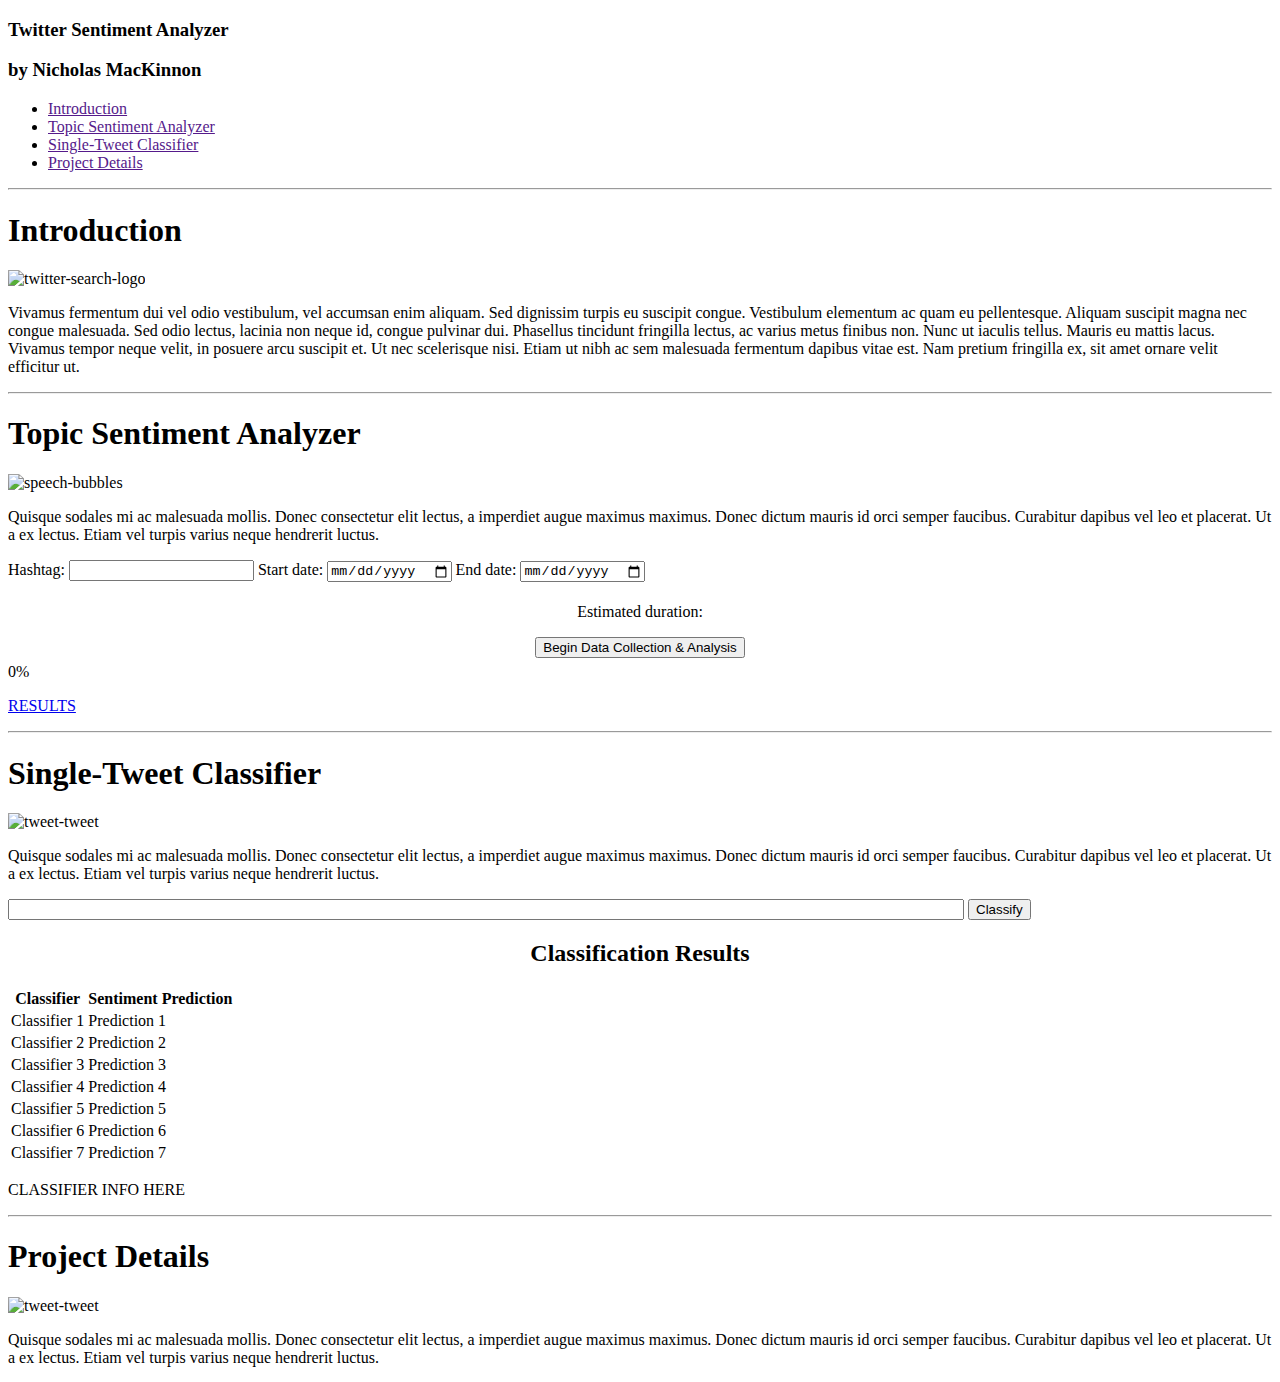
==== templates/index.html @ 9e8d8aa3 "Implementing Pyplot, discarding Tableau" ====
<!DOCTYPE html>
<html lang="en" dir="ltr">
  <head>
    <meta charset="utf-8">
    <title>Twitter Sentiment Analyzer</title>
    <link rel="stylesheet" href="static/styles.css">
    <link href="https://fonts.googleapis.com/css2?family=Merriweather&family=Montserrat&family=Sacramento&display=swap" rel="stylesheet">
    <!-- JQuery -->
    <script src="https://ajax.googleapis.com/ajax/libs/jquery/3.6.0/jquery.min.js"></script>
    <!-- JQuery UI -->
    <!-- <script src="https://code.jquery.com/ui/1.13.1/jquery-ui.js"
    integrity="sha256-6XMVI0zB8cRzfZjqKcD01PBsAy3FlDASrlC8SxCpInY=" crossorigin="anonymous"></script> -->
  </head>
  <body>

    <!-- Top Container -->

    <div class="top-container">
      <h3 class="main-header">Twitter Sentiment Analyzer</h3>
      <h3 class="main-header">by Nicholas MacKinnon</h3>
        <ul class="main-list">
          <li class="main-list-item"><a href="">Introduction</a></li>
          <li class="main-list-item"><a href="">Topic Sentiment Analyzer</a></li>
          <li class="main-list-item"><a href="">Single-Tweet Classifier</a></li>
          <li class="main-list-item"><a href="">Project Details</a></li>
        </ul>
    </div>

    <hr />

    <!-- Introduction -->

    <div class="introduction">
      <h1 class="section-headers">Introduction</h1>
      <img id="intro-image" src="static/twitter_search_logo.jpg" alt="twitter-search-logo">
      <p class="centered-paragraph">
        Vivamus fermentum dui vel odio vestibulum, vel accumsan enim aliquam. Sed dignissim turpis eu suscipit congue. Vestibulum elementum ac quam eu pellentesque. Aliquam suscipit magna nec congue malesuada. Sed odio lectus, lacinia non neque id, congue pulvinar dui. Phasellus tincidunt fringilla lectus, ac varius metus finibus non. Nunc ut iaculis tellus. Mauris eu mattis lacus. Vivamus tempor neque velit, in posuere arcu suscipit et. Ut nec scelerisque nisi. Etiam ut nibh ac sem malesuada fermentum dapibus vitae est. Nam pretium fringilla ex, sit amet ornare velit efficitur ut.
      </p>
    </div>

    <hr />

    <!-- Topic Sentiment Analyzer -->
    <div class="topic-analyzer">
      <h1 class="section-headers">Topic Sentiment Analyzer</h1>
      <img id="analyzer-image" src="static/speech_bubbles.png" alt="speech-bubbles" />
      <p class="centered-paragraph">
        Quisque sodales mi ac malesuada mollis. Donec consectetur elit lectus, a imperdiet augue maximus maximus. Donec dictum mauris id orci semper faucibus. Curabitur dapibus vel leo et placerat. Ut a ex lectus. Etiam vel turpis varius neque hendrerit luctus.
      </p>
      <form class="form-inline" method="post">
        <label for="hashtag">Hashtag:</label>
        <input type="text" id="hashtag" name="hashtag">
        <label for="start-date">Start date:</label>
        <input type="date" id="start-date" onchange="estimateDuration()" name="start-date">
        <label for="end-date">End date:</label>
        <input type="date" id="end-date" onchange="estimateDuration()" name="end-date">
      </form>
      <form onsubmit="return false">
        <div style="text-align:center; padding:5px;">
          <p class="centered-paragraph" id="duration-text">Estimated duration:</p>
          <button class="centered-inline-button" onclick="return beginDataCollection()">Begin Data Collection & Analysis</button>
        </div>
        <div id="analyzer-progress" onclick="advanceProgressBar()">
          <div id="progress-bar-analyzer">0%</div>
        </div>
      </form>
      <p>
        <a href="/data-analysis/results" target="_blank" rel="noopener noreferrer">RESULTS</a>
      </p>
    </div>

    <!-- Single-Tweet Classifier -->

    <hr />

    <div class="topic-analyzer">
      <h1 class="section-headers">Single-Tweet Classifier</h1>
      <img id="single-tweet-image" src="static/tweet_tweet.jpg" alt="tweet-tweet" />
      <p class="centered-paragraph">
        Quisque sodales mi ac malesuada mollis. Donec consectetur elit lectus, a imperdiet augue maximus maximus. Donec dictum mauris id orci semper faucibus. Curabitur dapibus vel leo et placerat. Ut a ex lectus. Etiam vel turpis varius neque hendrerit luctus.
      </p>
      <form class="form-inline" action="/url" method="GET">
        <input type="text" id="tweet-text" style="width:75%;margin-right:auto;">
        <button class="centered-inline-button">Classify</button>
      </form>

      <!-- Classification Results Table -->
      <h2 style="text-align: center;">Classification Results</h2>
      <div class="classification-results-div">
        <table class="results-table">
          <tr>
            <th class="results-header">Classifier</th>
            <th class="results-header">Sentiment Prediction</th>
          </tr>
          <tr>
            <td>Classifier 1</td>
            <td>Prediction 1</td>
          </tr>
          <tr>
            <td>Classifier 2</td>
            <td>Prediction 2</td>
          </tr>
          <tr>
            <td>Classifier 3</td>
            <td>Prediction 3</td>
          </tr>
          <tr>
            <td>Classifier 4</td>
            <td>Prediction 4</td>
          </tr>
          <tr>
            <td>Classifier 5</td>
            <td>Prediction 5</td>
          </tr>
          <tr>
            <td>Classifier 6</td>
            <td>Prediction 6</td>
          </tr>
          <tr>
            <td>Classifier 7</td>
            <td>Prediction 7</td>
          </tr>
        </table>
        <p id="classifier-results-info">
          CLASSIFIER INFO HERE
        </p>
      </div>
    </div>

    <hr />

    <!-- Project Details -->

    <h1 class="section-headers">Project Details</h1>
    <img id="single-tweet-image" src="static/tweet_tweet.jpg" alt="tweet-tweet" />
    <p class="centered-paragraph">
      Quisque sodales mi ac malesuada mollis. Donec consectetur elit lectus, a imperdiet augue maximus maximus. Donec dictum mauris id orci semper faucibus. Curabitur dapibus vel leo et placerat. Ut a ex lectus. Etiam vel turpis varius neque hendrerit luctus.
    </p>
  </body>
  <script type="text/javascript" src="static/index.js"></script>
</html>
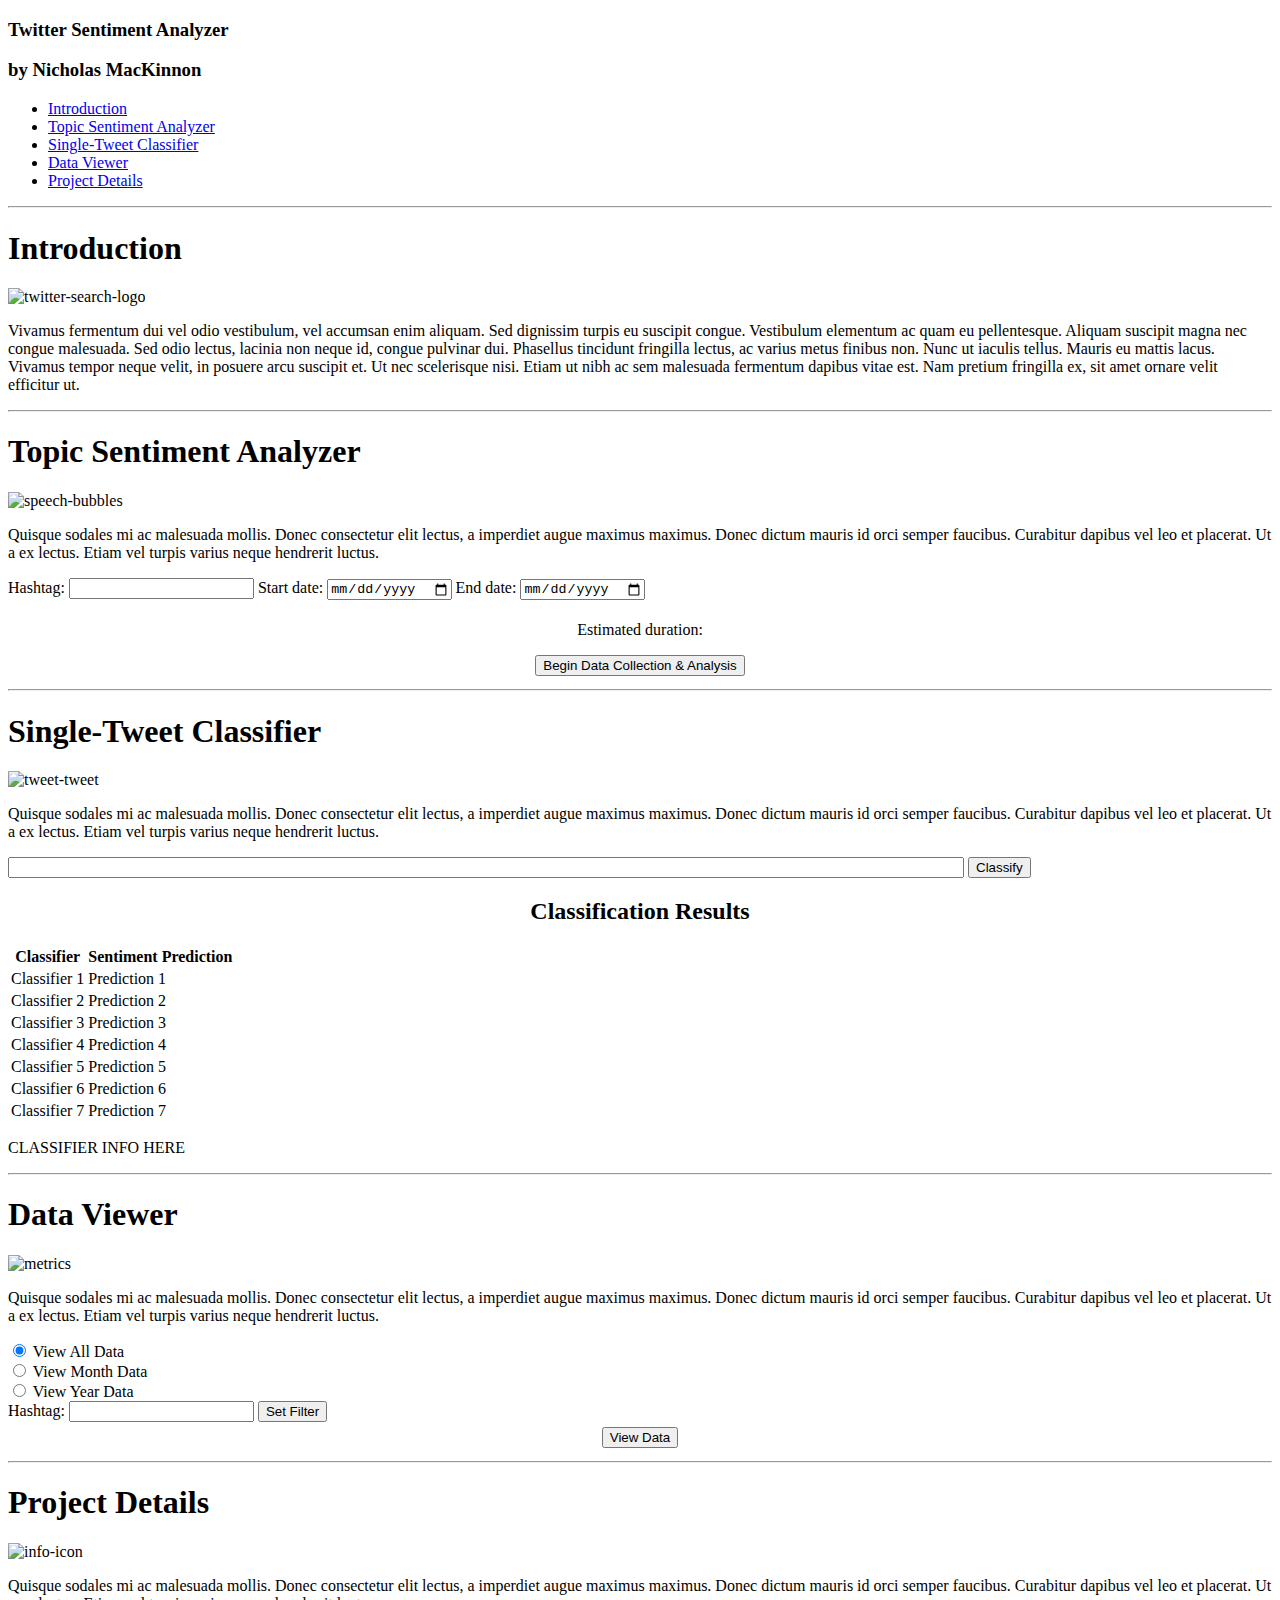
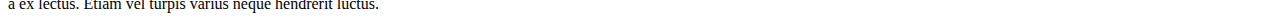
==== commit e2af2197: "Analyzer & Data Viewer" ====
--- a/templates/index.html
+++ b/templates/index.html
@@ -1,141 +1,194 @@
 <!DOCTYPE html>
 <html lang="en" dir="ltr">
-  <head>
-    <meta charset="utf-8">
-    <title>Twitter Sentiment Analyzer</title>
-    <link rel="stylesheet" href="static/styles.css">
-    <link href="https://fonts.googleapis.com/css2?family=Merriweather&family=Montserrat&family=Sacramento&display=swap" rel="stylesheet">
-    <!-- JQuery -->
-    <script src="https://ajax.googleapis.com/ajax/libs/jquery/3.6.0/jquery.min.js"></script>
-    <!-- JQuery UI -->
-    <!-- <script src="https://code.jquery.com/ui/1.13.1/jquery-ui.js"
-    integrity="sha256-6XMVI0zB8cRzfZjqKcD01PBsAy3FlDASrlC8SxCpInY=" crossorigin="anonymous"></script> -->
-  </head>
-  <body>
 
-    <!-- Top Container -->
+<head>
+  <meta charset="utf-8">
+  <title>Twitter Sentiment Analyzer</title>
+  <link rel="stylesheet" href="static/styles.css">
+  <link href="https://fonts.googleapis.com/css2?family=Merriweather&family=Montserrat&family=Sacramento&display=swap" rel="stylesheet">
+  <!-- JQuery -->
+  <script src="https://ajax.googleapis.com/ajax/libs/jquery/3.6.0/jquery.min.js"></script>
+  <!-- Plotly JS for displaying embedded plots -->
+  <script src="https://cdn.plot.ly/plotly-latest.min.js"></script>
+</head>
 
-    <div class="top-container">
-      <h3 class="main-header">Twitter Sentiment Analyzer</h3>
-      <h3 class="main-header">by Nicholas MacKinnon</h3>
-        <ul class="main-list">
-          <li class="main-list-item"><a href="">Introduction</a></li>
-          <li class="main-list-item"><a href="">Topic Sentiment Analyzer</a></li>
-          <li class="main-list-item"><a href="">Single-Tweet Classifier</a></li>
-          <li class="main-list-item"><a href="">Project Details</a></li>
-        </ul>
-    </div>
+<body>
 
-    <hr />
+  <!-- Top Container -->
 
-    <!-- Introduction -->
+  <div class="top-container">
+    <h3 class="main-header">Twitter Sentiment Analyzer</h3>
+    <h3 class="main-header">by Nicholas MacKinnon</h3>
+    <ul class="main-list">
+      <li class="main-list-item"><a href="#introduction">Introduction</a></li>
+      <li class="main-list-item"><a href="#topic-sentiment-analyzer">Topic Sentiment Analyzer</a></li>
+      <li class="main-list-item"><a href="#single-tweet-classifier">Single-Tweet Classifier</a></li>
+      <li class="main-list-item"><a href="#data-viewer">Data Viewer</a></li>
+      <li class="main-list-item"><a href="#project-details">Project Details</a></li>
 
-    <div class="introduction">
-      <h1 class="section-headers">Introduction</h1>
-      <img id="intro-image" src="static/twitter_search_logo.jpg" alt="twitter-search-logo">
-      <p class="centered-paragraph">
-        Vivamus fermentum dui vel odio vestibulum, vel accumsan enim aliquam. Sed dignissim turpis eu suscipit congue. Vestibulum elementum ac quam eu pellentesque. Aliquam suscipit magna nec congue malesuada. Sed odio lectus, lacinia non neque id, congue pulvinar dui. Phasellus tincidunt fringilla lectus, ac varius metus finibus non. Nunc ut iaculis tellus. Mauris eu mattis lacus. Vivamus tempor neque velit, in posuere arcu suscipit et. Ut nec scelerisque nisi. Etiam ut nibh ac sem malesuada fermentum dapibus vitae est. Nam pretium fringilla ex, sit amet ornare velit efficitur ut.
+      <!-- <li class="main-list-item"><button class="centered-inline-button" >Introduction</button></li>
+      <li class="main-list-item"><button class="centered-inline-button" >Topic Sentiment Analyzer</button></li>
+      <li class="main-list-item"><button class="centered-inline-button" >Single-Tweet Classifier</button></li>
+      <li class="main-list-item"><button class="centered-inline-button" >Data Viewer</button></li>
+      <li class="main-list-item"><button class="centered-inline-button" >Project Details</button></li> -->
+    </ul>
+  </div>
+
+  <hr />
+
+  <!-- Introduction -->
+
+  <div id="introduction">
+    <h1 class="section-headers">Introduction</h1>
+    <img id="intro-image" src="static/twitter_search_logo.jpg" alt="twitter-search-logo">
+    <p class="centered-paragraph">
+      Vivamus fermentum dui vel odio vestibulum, vel accumsan enim aliquam. Sed dignissim turpis eu suscipit congue. Vestibulum elementum ac quam eu pellentesque. Aliquam suscipit magna nec congue malesuada. Sed odio lectus, lacinia non neque id,
+      congue pulvinar dui. Phasellus tincidunt fringilla lectus, ac varius metus finibus non. Nunc ut iaculis tellus. Mauris eu mattis lacus. Vivamus tempor neque velit, in posuere arcu suscipit et. Ut nec scelerisque nisi. Etiam ut nibh ac sem
+      malesuada fermentum dapibus vitae est. Nam pretium fringilla ex, sit amet ornare velit efficitur ut.
+    </p>
+  </div>
+
+  <hr />
+
+  <!-- Topic Sentiment Analyzer -->
+  <div id="topic-sentiment-analyzer">
+    <h1 class="section-headers">Topic Sentiment Analyzer</h1>
+    <img id="analyzer-image" src="static/speech_bubbles.png" alt="speech-bubbles" />
+    <p class="centered-paragraph">
+      Quisque sodales mi ac malesuada mollis. Donec consectetur elit lectus, a imperdiet augue maximus maximus. Donec dictum mauris id orci semper faucibus. Curabitur dapibus vel leo et placerat. Ut a ex lectus. Etiam vel turpis varius neque
+      hendrerit luctus.
+    </p>
+    <form class="form-inline" method="post">
+      <label for="hashtag">Hashtag:</label>
+      <input type="text" id="hashtag" name="hashtag">
+      <label for="start-date">Start date:</label>
+      <input type="date" id="start-date" min='2008-01-01' onchange="estimateDuration()" name="start-date">
+      <label for="end-date">End date:</label>
+      <input type="date" id="end-date" min='2008-01-01' onchange="estimateDuration()" name="end-date">
+    </form>
+    <form onsubmit="return false">
+      <div style="text-align:center; padding:5px;">
+        <p class="centered-paragraph" id="duration-text">Estimated duration:</p>
+        <button class="centered-inline-button" onclick="return beginDataCollection()">Begin Data Collection & Analysis</button>
+      </div>
+      <p class="centered-paragraph" id="progress-text" style="display:none;">Loading Progress...</p>
+      <div id="analyzer-progress">
+        <div id="progress-bar-analyzer"></div>
+      </div>
+    </form>
+    <!-- <p>
+      <button class="centered-inline-button" onclick="return viewData()">View Data</button>
+    </p> -->
+  </div>
+
+  <!-- Single-Tweet Classifier -->
+
+  <hr />
+
+  <div id="single-tweet-classifier">
+    <h1 class="section-headers">Single-Tweet Classifier</h1>
+    <img id="single-tweet-image" src="static/tweet_tweet.jpg" alt="tweet-tweet" />
+    <p class="centered-paragraph">
+      Quisque sodales mi ac malesuada mollis. Donec consectetur elit lectus, a imperdiet augue maximus maximus. Donec dictum mauris id orci semper faucibus. Curabitur dapibus vel leo et placerat. Ut a ex lectus. Etiam vel turpis varius neque
+      hendrerit luctus.
+    </p>
+    <form class="form-inline">
+      <input type="text" id="tweet-textinput" style="width:75%;margin-right:auto;">
+      <button class="centered-inline-button" onclick="classifyTweet()">Classify</button>
+    </form>
+
+    <!-- Classification Results Table -->
+    <h2 style="text-align: center;">Classification Results</h2>
+    <div class="classification-results-div">
+      <table class="results-table">
+        <tr>
+          <th class="results-header">Classifier</th>
+          <th class="results-header">Sentiment Prediction</th>
+        </tr>
+        <tr>
+          <td>Classifier 1</td>
+          <td>Prediction 1</td>
+        </tr>
+        <tr>
+          <td>Classifier 2</td>
+          <td>Prediction 2</td>
+        </tr>
+        <tr>
+          <td>Classifier 3</td>
+          <td>Prediction 3</td>
+        </tr>
+        <tr>
+          <td>Classifier 4</td>
+          <td>Prediction 4</td>
+        </tr>
+        <tr>
+          <td>Classifier 5</td>
+          <td>Prediction 5</td>
+        </tr>
+        <tr>
+          <td>Classifier 6</td>
+          <td>Prediction 6</td>
+        </tr>
+        <tr>
+          <td>Classifier 7</td>
+          <td>Prediction 7</td>
+        </tr>
+      </table>
+      <p id="classifier-results-info">
+        CLASSIFIER INFO HERE
       </p>
     </div>
+  </div>
 
-    <hr />
+  <hr />
 
-    <!-- Topic Sentiment Analyzer -->
-    <div class="topic-analyzer">
-      <h1 class="section-headers">Topic Sentiment Analyzer</h1>
-      <img id="analyzer-image" src="static/speech_bubbles.png" alt="speech-bubbles" />
-      <p class="centered-paragraph">
-        Quisque sodales mi ac malesuada mollis. Donec consectetur elit lectus, a imperdiet augue maximus maximus. Donec dictum mauris id orci semper faucibus. Curabitur dapibus vel leo et placerat. Ut a ex lectus. Etiam vel turpis varius neque hendrerit luctus.
-      </p>
-      <form class="form-inline" method="post">
-        <label for="hashtag">Hashtag:</label>
-        <input type="text" id="hashtag" name="hashtag">
-        <label for="start-date">Start date:</label>
-        <input type="date" id="start-date" onchange="estimateDuration()" name="start-date">
-        <label for="end-date">End date:</label>
-        <input type="date" id="end-date" onchange="estimateDuration()" name="end-date">
-      </form>
-      <form onsubmit="return false">
-        <div style="text-align:center; padding:5px;">
-          <p class="centered-paragraph" id="duration-text">Estimated duration:</p>
-          <button class="centered-inline-button" onclick="return beginDataCollection()">Begin Data Collection & Analysis</button>
-        </div>
-        <div id="analyzer-progress" onclick="advanceProgressBar()">
-          <div id="progress-bar-analyzer">0%</div>
-        </div>
-      </form>
-      <p>
-        <a href="/data-analysis/results" target="_blank" rel="noopener noreferrer">RESULTS</a>
-      </p>
-    </div>
+  <!-- Data Viewer -->
+  <div id="data-viewer">
+    <h1 class="section-headers">Data Viewer</h1>
+    <img id="viewer-image" src="static/metrics.jpg" alt="metrics" />
+    <p class="centered-paragraph">
+      Quisque sodales mi ac malesuada mollis. Donec consectetur elit lectus, a imperdiet augue maximus maximus. Donec dictum mauris id orci semper faucibus. Curabitur dapibus vel leo et placerat. Ut a ex lectus. Etiam vel turpis varius neque
+      hendrerit luctus.
+    </p>
+    <form class="form-inline">
+      <input type="radio" id="view-all-data" name="data-to-show" value="all" checked="checked" onclick="selectDataFilter()">
+      <label for="all">View All Data</label><br>
+      <input type="radio" id="view-month-data" name="data-to-show" value="month" onclick="selectDataFilter()">
+      <label for="month">View Month Data</label><br>
+      <input type="radio" id="view-year-data" name="data-to-show" value="year" onclick="selectDataFilter()">
+      <label for="year">View Year Data</label>
+    </form>
+    <form class="form-inline">
+      <label for="data-hashtag">Hashtag:</label>
+      <input type="text" id="data-hashtag" name="data-hashtag">
+      <div class="data-input-div" id="data-month-div" style="display:none">
+        <label for="data-month-input">Month:</label>
+        <input type="month" id="data-month-input" min="2008-01" />
+      </div>
+      <div class="data-input-div" id="data-year-div" style="display:none">
+        <label for="data-year">Year:</label>
+        <input type="number" id="data-year-input" name="data-year" min="2008" step="1" value="2022" />
+      </div>
+      <button class="centered-inline-button" onclick="return setDataFilter()">Set Filter</button>
+    </form>
+    <form onsubmit="return false">
+      <div style="text-align:center; padding:5px;">
+        <button id="view-data-button" class="centered-inline-button" onclick="window.open('/plot','_blank')">View Data</button>
+      </div>
+    </form>
+  </div>
 
-    <!-- Single-Tweet Classifier -->
+  <hr />
 
-    <hr />
+  <!-- Project Details -->
 
-    <div class="topic-analyzer">
-      <h1 class="section-headers">Single-Tweet Classifier</h1>
-      <img id="single-tweet-image" src="static/tweet_tweet.jpg" alt="tweet-tweet" />
-      <p class="centered-paragraph">
-        Quisque sodales mi ac malesuada mollis. Donec consectetur elit lectus, a imperdiet augue maximus maximus. Donec dictum mauris id orci semper faucibus. Curabitur dapibus vel leo et placerat. Ut a ex lectus. Etiam vel turpis varius neque hendrerit luctus.
-      </p>
-      <form class="form-inline" action="/url" method="GET">
-        <input type="text" id="tweet-text" style="width:75%;margin-right:auto;">
-        <button class="centered-inline-button">Classify</button>
-      </form>
+  <h1 class="section-headers" id="project-details">Project Details</h1>
+  <img id="details-image" src="static/info.jpg" alt="info-icon" />
+  <p class="centered-paragraph">
+    Quisque sodales mi ac malesuada mollis. Donec consectetur elit lectus, a imperdiet augue maximus maximus. Donec dictum mauris id orci semper faucibus. Curabitur dapibus vel leo et placerat. Ut a ex lectus. Etiam vel turpis varius neque hendrerit
+    luctus.
+  </p>
+</body>
+<script type="text/javascript" src="static/index.js"></script>
 
-      <!-- Classification Results Table -->
-      <h2 style="text-align: center;">Classification Results</h2>
-      <div class="classification-results-div">
-        <table class="results-table">
-          <tr>
-            <th class="results-header">Classifier</th>
-            <th class="results-header">Sentiment Prediction</th>
-          </tr>
-          <tr>
-            <td>Classifier 1</td>
-            <td>Prediction 1</td>
-          </tr>
-          <tr>
-            <td>Classifier 2</td>
-            <td>Prediction 2</td>
-          </tr>
-          <tr>
-            <td>Classifier 3</td>
-            <td>Prediction 3</td>
-          </tr>
-          <tr>
-            <td>Classifier 4</td>
-            <td>Prediction 4</td>
-          </tr>
-          <tr>
-            <td>Classifier 5</td>
-            <td>Prediction 5</td>
-          </tr>
-          <tr>
-            <td>Classifier 6</td>
-            <td>Prediction 6</td>
-          </tr>
-          <tr>
-            <td>Classifier 7</td>
-            <td>Prediction 7</td>
-          </tr>
-        </table>
-        <p id="classifier-results-info">
-          CLASSIFIER INFO HERE
-        </p>
-      </div>
-    </div>
-
-    <hr />
-
-    <!-- Project Details -->
-
-    <h1 class="section-headers">Project Details</h1>
-    <img id="single-tweet-image" src="static/tweet_tweet.jpg" alt="tweet-tweet" />
-    <p class="centered-paragraph">
-      Quisque sodales mi ac malesuada mollis. Donec consectetur elit lectus, a imperdiet augue maximus maximus. Donec dictum mauris id orci semper faucibus. Curabitur dapibus vel leo et placerat. Ut a ex lectus. Etiam vel turpis varius neque hendrerit luctus.
-    </p>
-  </body>
-  <script type="text/javascript" src="static/index.js"></script>
 </html>
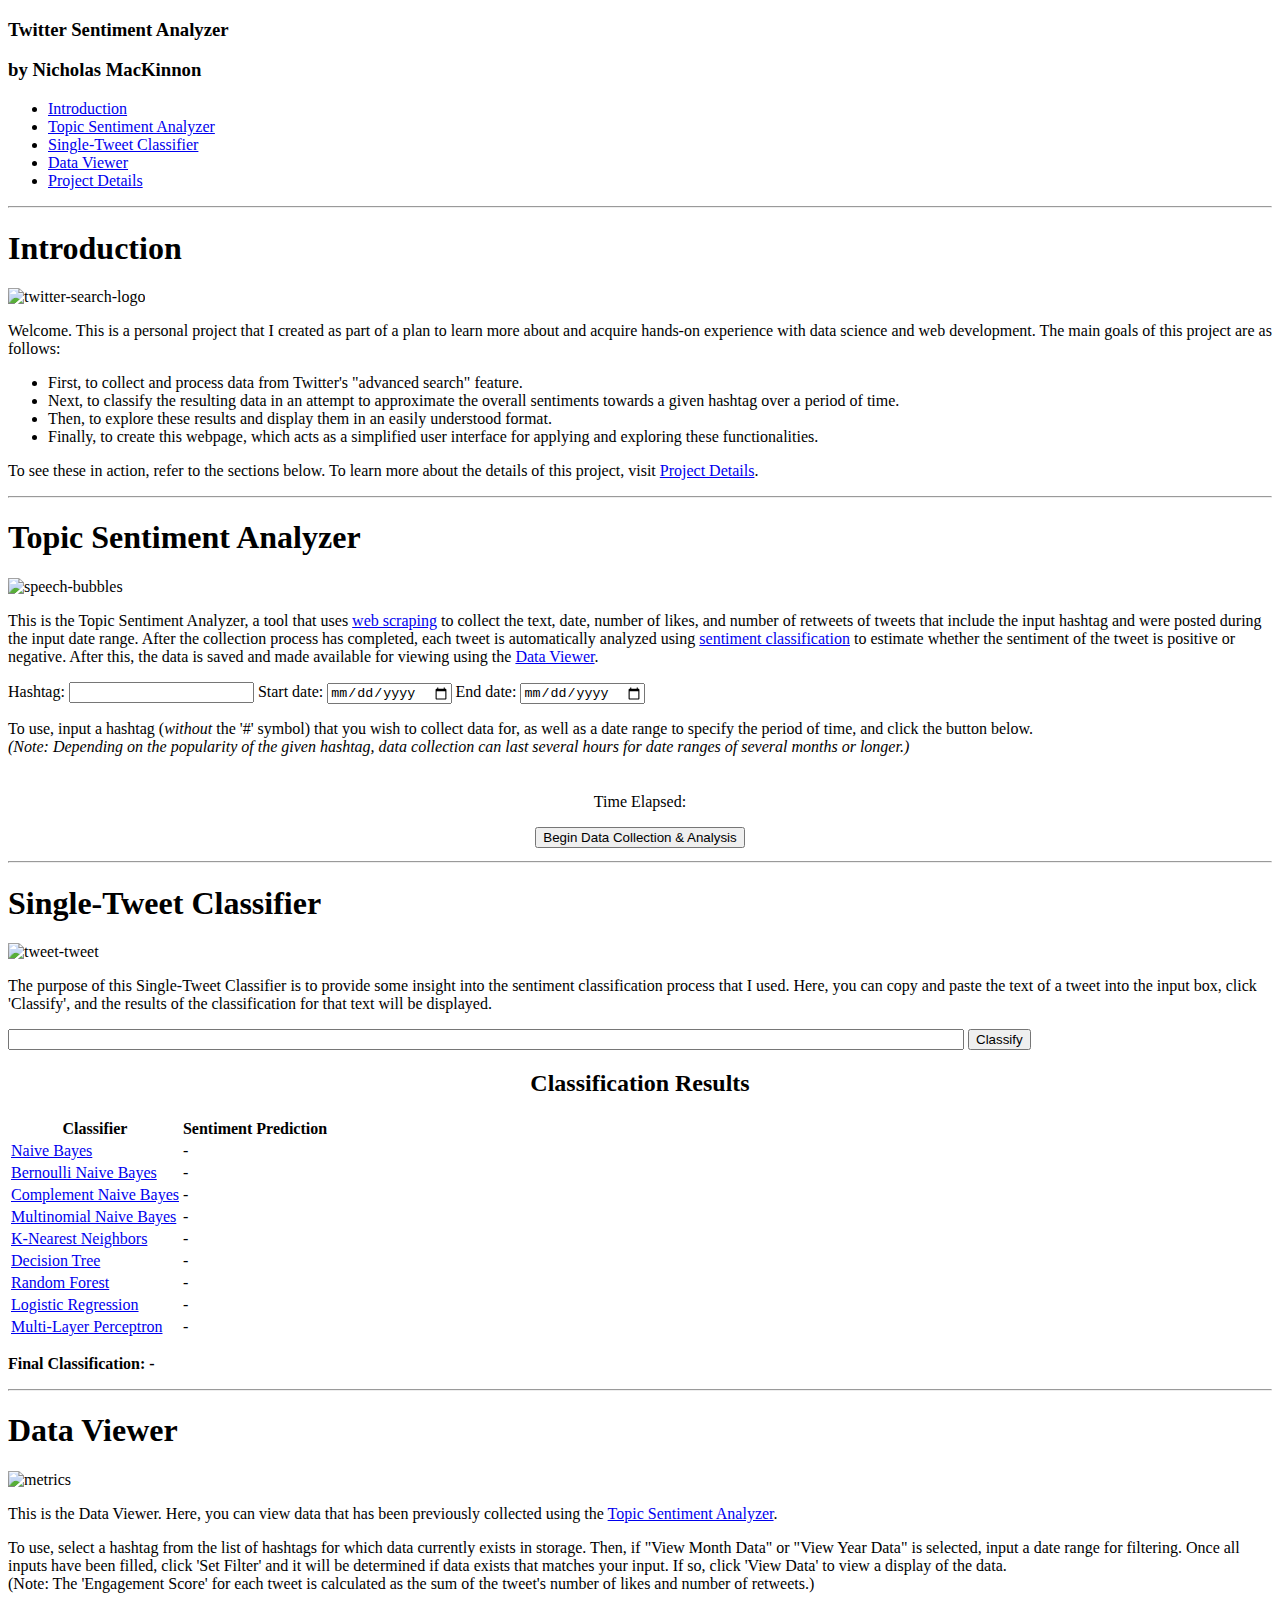
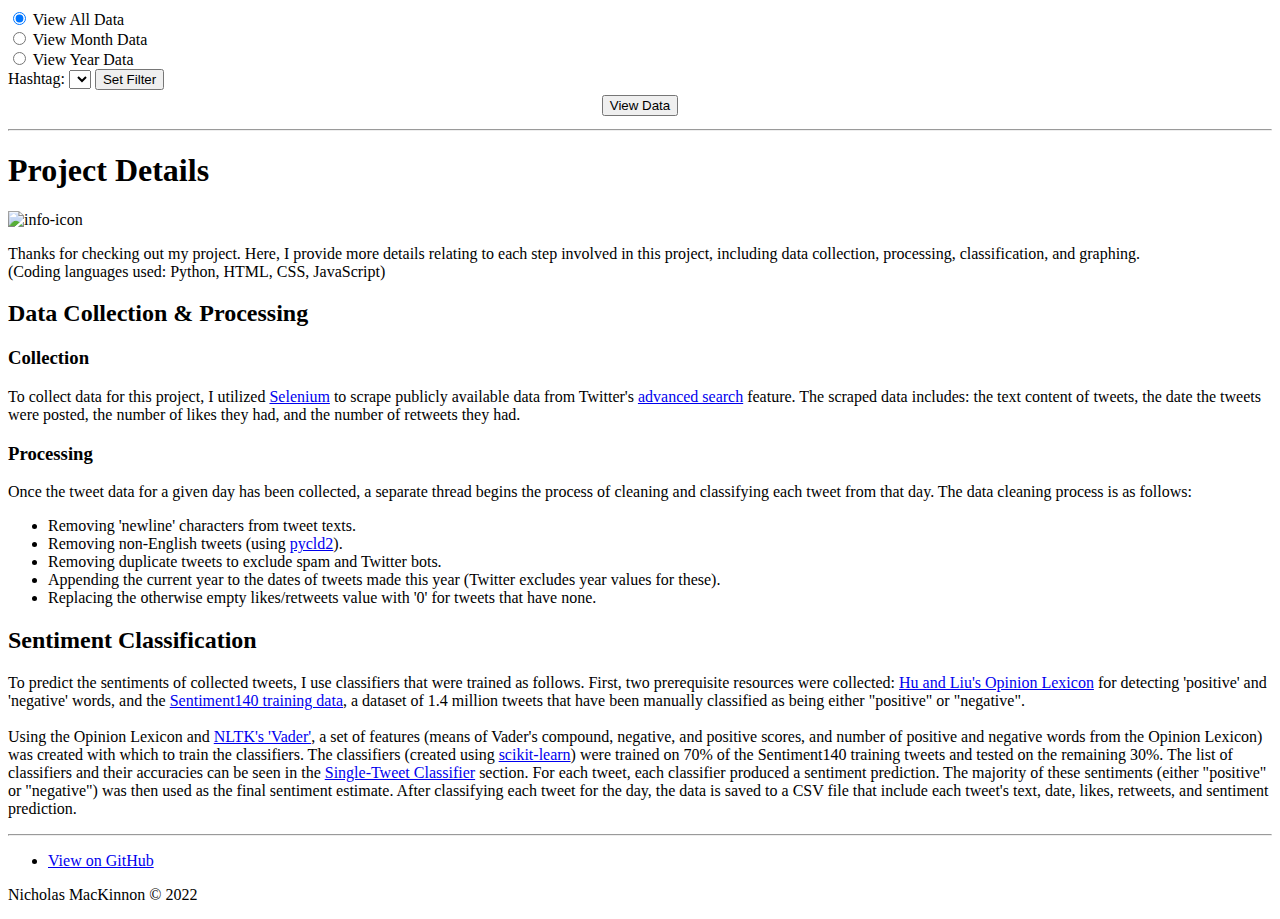
==== commit 20d1f9c8: "Finalizing HTML" ====
--- a/templates/index.html
+++ b/templates/index.html
@@ -19,19 +19,15 @@
   <div class="top-container">
     <h3 class="main-header">Twitter Sentiment Analyzer</h3>
     <h3 class="main-header">by Nicholas MacKinnon</h3>
-    <ul class="main-list">
-      <li class="main-list-item"><a href="#introduction">Introduction</a></li>
-      <li class="main-list-item"><a href="#topic-sentiment-analyzer">Topic Sentiment Analyzer</a></li>
-      <li class="main-list-item"><a href="#single-tweet-classifier">Single-Tweet Classifier</a></li>
-      <li class="main-list-item"><a href="#data-viewer">Data Viewer</a></li>
-      <li class="main-list-item"><a href="#project-details">Project Details</a></li>
-
-      <!-- <li class="main-list-item"><button class="centered-inline-button" >Introduction</button></li>
-      <li class="main-list-item"><button class="centered-inline-button" >Topic Sentiment Analyzer</button></li>
-      <li class="main-list-item"><button class="centered-inline-button" >Single-Tweet Classifier</button></li>
-      <li class="main-list-item"><button class="centered-inline-button" >Data Viewer</button></li>
-      <li class="main-list-item"><button class="centered-inline-button" >Project Details</button></li> -->
-    </ul>
+    <div class="link-div">
+          <ul>
+            <li><a href="#introduction">Introduction</a></li>
+            <li><a href="#topic-sentiment-analyzer">Topic Sentiment Analyzer</a></li>
+            <li><a href="#single-tweet-classifier">Single-Tweet Classifier</a></li>
+            <li><a href="#data-viewer">Data Viewer</a></li>
+            <li><a href="#project-details">Project Details</a></li>
+          </ul>
+    </div>
   </div>
 
   <hr />
@@ -42,9 +38,18 @@
     <h1 class="section-headers">Introduction</h1>
     <img id="intro-image" src="static/twitter_search_logo.jpg" alt="twitter-search-logo">
     <p class="centered-paragraph">
-      Vivamus fermentum dui vel odio vestibulum, vel accumsan enim aliquam. Sed dignissim turpis eu suscipit congue. Vestibulum elementum ac quam eu pellentesque. Aliquam suscipit magna nec congue malesuada. Sed odio lectus, lacinia non neque id,
-      congue pulvinar dui. Phasellus tincidunt fringilla lectus, ac varius metus finibus non. Nunc ut iaculis tellus. Mauris eu mattis lacus. Vivamus tempor neque velit, in posuere arcu suscipit et. Ut nec scelerisque nisi. Etiam ut nibh ac sem
-      malesuada fermentum dapibus vitae est. Nam pretium fringilla ex, sit amet ornare velit efficitur ut.
+      Welcome. This is a personal project that I created as part of a plan to learn more about and acquire hands-on experience with
+      data science and web development. The main goals of this project are as follows:
+      <ul class="left-list">
+        <li>First, to collect and process data from Twitter's "advanced search" feature.</li>
+        <li>Next, to classify the resulting data in an attempt to approximate the overall sentiments towards a given hashtag over a period of time.</li>
+        <li>Then, to explore these results and display them in an easily understood format.</li>
+        <li>Finally, to create this webpage, which acts as a simplified user interface for applying and exploring these functionalities.</li>
+      </ul>
+    </p>
+    <p class="centered-paragraph">
+      To see these in action, refer to the sections below. To learn more about the details of this project,
+      visit <a href="#project-details">Project Details</a>.
     </p>
   </div>
 
@@ -55,30 +60,38 @@
     <h1 class="section-headers">Topic Sentiment Analyzer</h1>
     <img id="analyzer-image" src="static/speech_bubbles.png" alt="speech-bubbles" />
     <p class="centered-paragraph">
-      Quisque sodales mi ac malesuada mollis. Donec consectetur elit lectus, a imperdiet augue maximus maximus. Donec dictum mauris id orci semper faucibus. Curabitur dapibus vel leo et placerat. Ut a ex lectus. Etiam vel turpis varius neque
-      hendrerit luctus.
+      This is the Topic Sentiment Analyzer, a tool that uses
+      <a href="https://www.geeksforgeeks.org/what-is-web-scraping-and-how-to-use-it/" target="_blank" rel="noopener noreferrer">web scraping</a>
+      to collect the text, date, number of likes, and number of retweets of tweets that include the input hashtag and were
+      posted during the input date range. After the collection process has completed, each tweet is automatically analyzed using
+      <a href="https://tinyurl.com/r7459xms" target="_blank" rel="noopener noreferrer">sentiment classification</a> to estimate
+      whether the sentiment of the tweet is positive or negative. After this, the data is saved and made available for viewing
+      using the <a href="#data-viewer">Data Viewer</a>.
     </p>
     <form class="form-inline" method="post">
       <label for="hashtag">Hashtag:</label>
       <input type="text" id="hashtag" name="hashtag">
       <label for="start-date">Start date:</label>
-      <input type="date" id="start-date" min='2008-01-01' onchange="estimateDuration()" name="start-date">
+      <input type="date" id="start-date" min='2008-01-01' name="start-date">
       <label for="end-date">End date:</label>
-      <input type="date" id="end-date" min='2008-01-01' onchange="estimateDuration()" name="end-date">
-    </form>
+      <input type="date" id="end-date" min='2008-01-01' name="end-date">
+    </form>
+    <p class="centered-paragraph">
+      To use, input a hashtag (<em>without</em> the '#' symbol) that you wish to collect data for, as well as a date range to specify
+      the period of time, and click the button below.
+      <br /><em>(Note: Depending on the popularity of the given hashtag, data collection can last several hours for date ranges of
+      several months or longer.)</em>
+    </p>
     <form onsubmit="return false">
       <div style="text-align:center; padding:5px;">
-        <p class="centered-paragraph" id="duration-text">Estimated duration:</p>
-        <button class="centered-inline-button" onclick="return beginDataCollection()">Begin Data Collection & Analysis</button>
+        <p class="centered-paragraph" id="duration-text">Time Elapsed:</p>
+        <button class="centered-inline-button" id='data-collection-button' onclick="beginDataCollection()">Begin Data Collection & Analysis</button>
       </div>
       <p class="centered-paragraph" id="progress-text" style="display:none;">Loading Progress...</p>
       <div id="analyzer-progress">
         <div id="progress-bar-analyzer"></div>
       </div>
     </form>
-    <!-- <p>
-      <button class="centered-inline-button" onclick="return viewData()">View Data</button>
-    </p> -->
   </div>
 
   <!-- Single-Tweet Classifier -->
@@ -89,10 +102,11 @@
     <h1 class="section-headers">Single-Tweet Classifier</h1>
     <img id="single-tweet-image" src="static/tweet_tweet.jpg" alt="tweet-tweet" />
     <p class="centered-paragraph">
-      Quisque sodales mi ac malesuada mollis. Donec consectetur elit lectus, a imperdiet augue maximus maximus. Donec dictum mauris id orci semper faucibus. Curabitur dapibus vel leo et placerat. Ut a ex lectus. Etiam vel turpis varius neque
-      hendrerit luctus.
-    </p>
-    <form class="form-inline">
+      The purpose of this Single-Tweet Classifier is to provide some insight into the sentiment classification process that I used.
+      Here, you can copy and paste the text of a tweet into the input box, click 'Classify', and the results of the classification
+      for that text will be displayed.
+    </p>
+    <form class="form-inline" onsubmit="return false">
       <input type="text" id="tweet-textinput" style="width:75%;margin-right:auto;">
       <button class="centered-inline-button" onclick="classifyTweet()">Classify</button>
     </form>
@@ -100,42 +114,51 @@
     <!-- Classification Results Table -->
     <h2 style="text-align: center;">Classification Results</h2>
     <div class="classification-results-div">
+      <p class="centered-paragraph" id="classified-tweet"></p>
       <table class="results-table">
         <tr>
           <th class="results-header">Classifier</th>
           <th class="results-header">Sentiment Prediction</th>
         </tr>
         <tr>
-          <td>Classifier 1</td>
-          <td>Prediction 1</td>
-        </tr>
-        <tr>
-          <td>Classifier 2</td>
-          <td>Prediction 2</td>
-        </tr>
-        <tr>
-          <td>Classifier 3</td>
-          <td>Prediction 3</td>
-        </tr>
-        <tr>
-          <td>Classifier 4</td>
-          <td>Prediction 4</td>
-        </tr>
-        <tr>
-          <td>Classifier 5</td>
-          <td>Prediction 5</td>
-        </tr>
-        <tr>
-          <td>Classifier 6</td>
-          <td>Prediction 6</td>
-        </tr>
-        <tr>
-          <td>Classifier 7</td>
-          <td>Prediction 7</td>
+          <td><a href="https://towardsdatascience.com/naive-bayes-classifier-81d512f50a7c" target="_blank" rel="noopener noreferrer">Naive Bayes</a></td>
+          <td id="NaiveBayes">-</td>
+        </tr>
+        <tr>
+          <td><a href="https://medium.com/@nansha3120/bernoulli-naive-bayes-and-its-implementation-cca33ccb8d2e" target="_blank" rel="noopener noreferrer">Bernoulli Naive Bayes</a></td>
+          <td id="BernoulliNB">-</td>
+        </tr>
+        <tr>
+          <td><a href="https://www.geeksforgeeks.org/complement-naive-bayes-cnb-algorithm/" target="_blank" rel="noopener noreferrer">Complement Naive Bayes</a></td>
+          <td id="ComplementNB">-</td>
+        </tr>
+        <tr>
+          <td><a href="https://www.mygreatlearning.com/blog/multinomial-naive-bayes-explained/" target="_blank" rel="noopener noreferrer">Multinomial Naive Bayes</a></td>
+          <td id="MultinomialNB">-</td>
+        </tr>
+        <tr>
+          <td><a href="https://www.analyticsvidhya.com/blog/2018/03/introduction-k-neighbours-algorithm-clustering/" target="_blank" rel="noopener noreferrer">K-Nearest Neighbors</a></td>
+          <td id="KNeighborsClassifier">-</td>
+        </tr>
+        <tr>
+          <td><a href="https://towardsdatascience.com/decision-tree-classifier-explained-in-real-life-picking-a-vacation-destination-6226b2b60575" target="_blank" rel="noopener noreferrer">Decision Tree</a></td>
+          <td id="DecisionTreeClassifier">-</td>
+        </tr>
+        <tr>
+          <td><a href="https://www.geeksforgeeks.org/random-forest-classifier-using-scikit-learn/" target="_blank" rel="noopener noreferrer">Random Forest</a></td>
+          <td id="RandomForestClassifier">-</td>
+        </tr>
+        <tr>
+          <td><a href="https://towardsdatascience.com/logistic-regression-explained-9ee73cede081" target="_blank" rel="noopener noreferrer">Logistic Regression</a></td>
+          <td id="LogisticRegression">-</td>
+        </tr>
+        <tr>
+          <td><a href="https://medium.com/@AI_with_Kain/understanding-of-multilayer-perceptron-mlp-8f179c4a135f" target="_blank" rel="noopener noreferrer">Multi-Layer Perceptron</a></td>
+          <td id="MLPClassifier">-</td>
         </tr>
       </table>
-      <p id="classifier-results-info">
-        CLASSIFIER INFO HERE
+      <p class="centered-paragraph">
+        <b>Final Classification: <span id="classification-majority">-</span> </b>
       </p>
     </div>
   </div>
@@ -147,8 +170,14 @@
     <h1 class="section-headers">Data Viewer</h1>
     <img id="viewer-image" src="static/metrics.jpg" alt="metrics" />
     <p class="centered-paragraph">
-      Quisque sodales mi ac malesuada mollis. Donec consectetur elit lectus, a imperdiet augue maximus maximus. Donec dictum mauris id orci semper faucibus. Curabitur dapibus vel leo et placerat. Ut a ex lectus. Etiam vel turpis varius neque
-      hendrerit luctus.
+      This is the Data Viewer. Here, you can view data that has been previously collected using the
+      <a href="#topic-sentiment-analyzer">Topic Sentiment Analyzer</a>.
+    </p>
+    <p class="centered-paragraph">
+      To use, select a hashtag from the list of hashtags for which data currently exists in storage. Then, if "View Month Data" or
+      "View Year Data" is selected, input a date range for filtering. Once all inputs have been filled, click 'Set Filter' and
+      it will be determined if data exists that matches your input. If so, click 'View Data' to view a display of the data.
+      <br />(Note: The 'Engagement Score' for each tweet is calculated as the sum of the tweet's number of likes and number of retweets.)
     </p>
     <form class="form-inline">
       <input type="radio" id="view-all-data" name="data-to-show" value="all" checked="checked" onclick="selectDataFilter()">
@@ -158,9 +187,9 @@
       <input type="radio" id="view-year-data" name="data-to-show" value="year" onclick="selectDataFilter()">
       <label for="year">View Year Data</label>
     </form>
-    <form class="form-inline">
+    <form class="form-inline" onsubmit="return false">
       <label for="data-hashtag">Hashtag:</label>
-      <input type="text" id="data-hashtag" name="data-hashtag">
+      <select name="data" id="data-list" style="display:inline;"></select>
       <div class="data-input-div" id="data-month-div" style="display:none">
         <label for="data-month-input">Month:</label>
         <input type="month" id="data-month-input" min="2008-01" />
@@ -169,10 +198,11 @@
         <label for="data-year">Year:</label>
         <input type="number" id="data-year-input" name="data-year" min="2008" step="1" value="2022" />
       </div>
-      <button class="centered-inline-button" onclick="return setDataFilter()">Set Filter</button>
+      <button class="centered-inline-button" onclick="setDataFilter()">Set Filter</button>
     </form>
     <form onsubmit="return false">
       <div style="text-align:center; padding:5px;">
+        <p class="centered-paragraph" id="checking-data-text" style="display:none;"></p>
         <button id="view-data-button" class="centered-inline-button" onclick="window.open('/plot','_blank')">View Data</button>
       </div>
     </form>
@@ -185,9 +215,57 @@
   <h1 class="section-headers" id="project-details">Project Details</h1>
   <img id="details-image" src="static/info.jpg" alt="info-icon" />
   <p class="centered-paragraph">
-    Quisque sodales mi ac malesuada mollis. Donec consectetur elit lectus, a imperdiet augue maximus maximus. Donec dictum mauris id orci semper faucibus. Curabitur dapibus vel leo et placerat. Ut a ex lectus. Etiam vel turpis varius neque hendrerit
-    luctus.
-  </p>
+    Thanks for checking out my project. Here, I provide more details relating to each step involved in this project, including
+    data collection, processing, classification, and graphing.
+    <br />(Coding languages used: Python, HTML, CSS, JavaScript)
+  </p>
+  <h2>Data Collection & Processing</h2>
+  <h3>Collection</h3>
+  <p class="left-paragraph">
+    To collect data for this project, I utilized
+    <a href="https://selenium-python.readthedocs.io/" target="_blank" rel="noopener noreferrer">Selenium</a>
+    to scrape publicly available data from Twitter's
+    <a href="https://twitter.com/search-advanced" target="_blank" rel="noopener noreferrer">advanced search</a> feature.
+    The scraped data includes: the text content of tweets, the date the tweets were posted, the number of likes they had, and the
+    number of retweets they had.
+  </p>
+  <h3>Processing</h3>
+  <p class="left-paragraph">
+    Once the tweet data for a given day has been collected, a separate thread begins the process of cleaning and classifying each
+    tweet from that day. The data cleaning process is as follows:
+    <ul class="left-list">
+      <li>Removing 'newline' characters from tweet texts.</li>
+      <li>Removing non-English tweets (using <a href="https://pypi.org/project/pycld2/"  target="_blank" rel="noopener noreferrer">pycld2</a>).</li>
+      <li>Removing duplicate tweets to exclude spam and Twitter bots.</li>
+      <li>Appending the current year to the dates of tweets made this year (Twitter excludes year values for these).</li>
+      <li>Replacing the otherwise empty likes/retweets value with '0' for tweets that have none.</li>
+    </ul>
+  </p>
+  <h2>Sentiment Classification</h2>
+  <p class="left-paragraph">
+    To predict the sentiments of collected tweets, I use classifiers that were trained as follows. First, two prerequisite resources were collected:
+    <a href="https://www.cs.uic.edu/~liub/FBS/sentiment-analysis.html" target="_blank" rel="noopener noreferrer">Hu and Liu's Opinion Lexicon</a>
+    for detecting 'positive' and 'negative' words, and the
+    <a href="http://help.sentiment140.com/for-students" target="_blank" rel="noopener noreferrer">Sentiment140 training data</a>,
+    a dataset of 1.4 million tweets that have been manually classified as being either "positive" or "negative".
+    <br /><br />Using the Opinion Lexicon and
+    <a href="https://medium.com/ro-codes/nlp-how-does-nltk-vader-calculate-sentiment-6c32d0f5046b" target="_blank" rel="noopener noreferrer">NLTK's 'Vader'</a>,
+    a set of features (means of Vader's compound, negative, and positive scores, and number of positive and negative words from the Opinion Lexicon)
+    was created with which to train the classifiers. The classifiers (created using
+    <a href="https://scikit-learn.org/stable/" target="_blank" rel="noopener noreferrer">scikit-learn</a>) were trained on
+    70% of the Sentiment140 training tweets and tested on the remaining 30%. The list of classifiers and their accuracies can be seen in the
+    <a href="single-tweet-classifier">Single-Tweet Classifier</a> section.
+    For each tweet, each classifier produced a sentiment prediction. The majority of these sentiments (either "positive" or "negative") was
+    then used as the final sentiment estimate.
+    After classifying each tweet for the day, the data is saved to a CSV file that include each tweet's text, date, likes, retweets, and sentiment prediction.
+  </p>
+  <hr />
+  <div class="link-div">
+    <ul>
+      <li><a href="https://github.com/nickmack823/Twitter-Sentiment-Analyzer" target="_blank" rel="noopener noreferrer">View on GitHub</a></li>
+    </ul>
+    <p class="copyright">Nicholas MacKinnon © 2022</p>
+  </div>
 </body>
 <script type="text/javascript" src="static/index.js"></script>
 
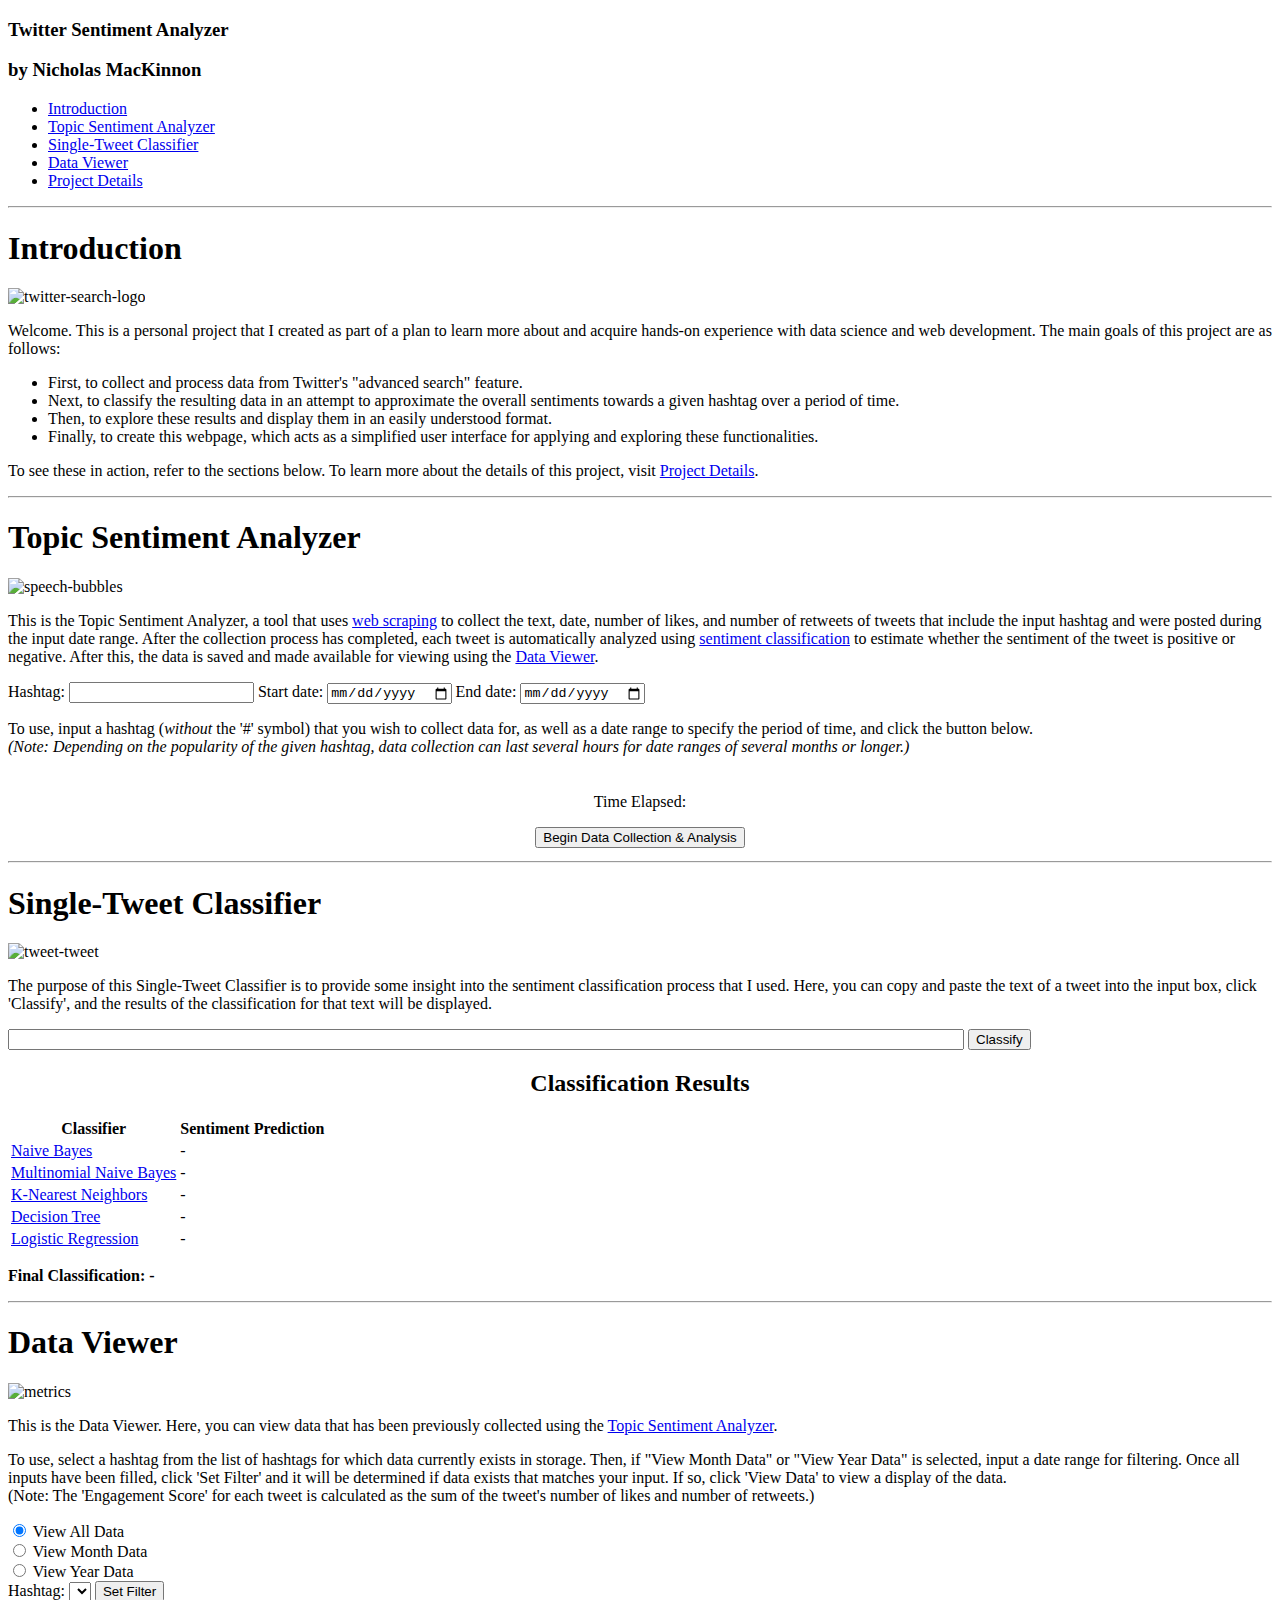
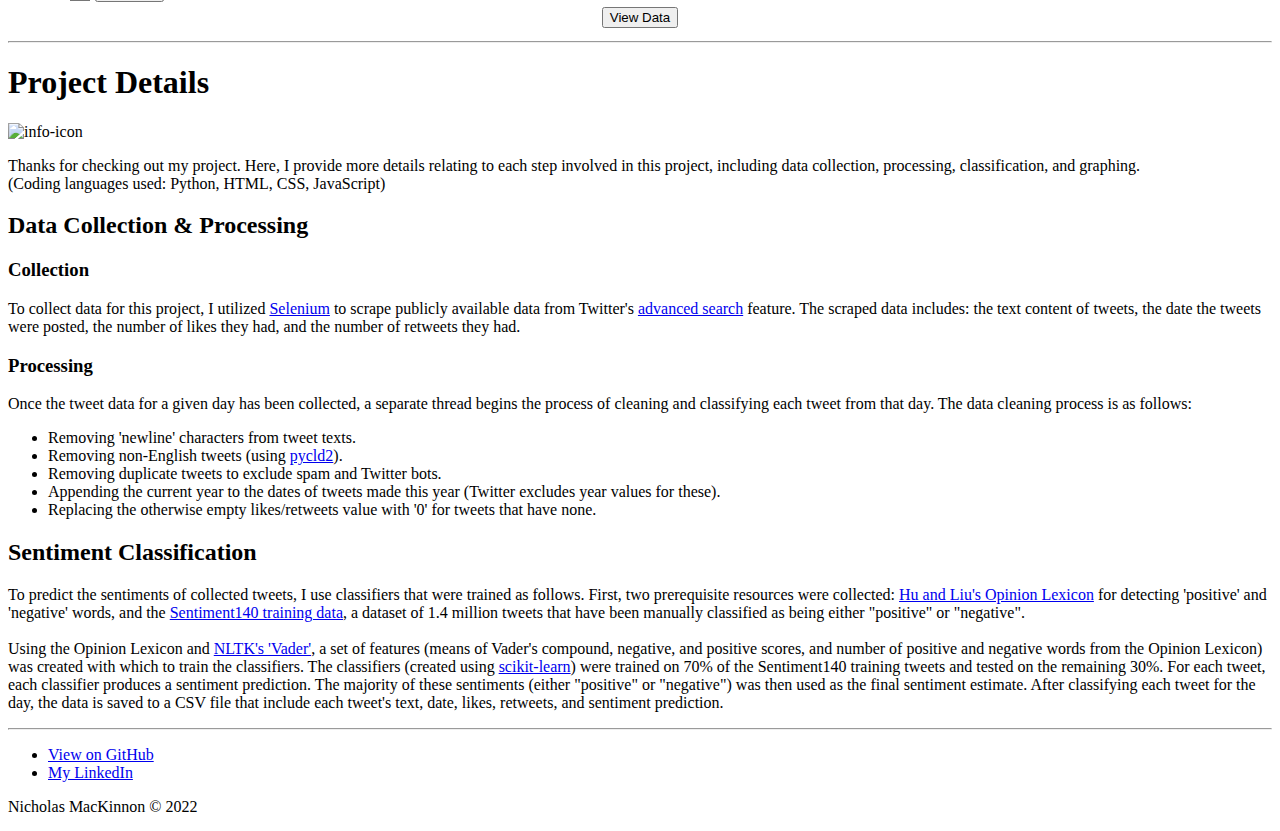
==== commit 4dda2cc8: "Final* push" ====
--- a/templates/index.html
+++ b/templates/index.html
@@ -16,7 +16,7 @@
 
   <!-- Top Container -->
 
-  <div class="top-container">
+  <div id="top-container">
     <h3 class="main-header">Twitter Sentiment Analyzer</h3>
     <h3 class="main-header">by Nicholas MacKinnon</h3>
     <div class="link-div">
@@ -115,7 +115,7 @@
     <h2 style="text-align: center;">Classification Results</h2>
     <div class="classification-results-div">
       <p class="centered-paragraph" id="classified-tweet"></p>
-      <table class="results-table">
+      <table id="results-table">
         <tr>
           <th class="results-header">Classifier</th>
           <th class="results-header">Sentiment Prediction</th>
@@ -125,14 +125,6 @@
           <td id="NaiveBayes">-</td>
         </tr>
         <tr>
-          <td><a href="https://medium.com/@nansha3120/bernoulli-naive-bayes-and-its-implementation-cca33ccb8d2e" target="_blank" rel="noopener noreferrer">Bernoulli Naive Bayes</a></td>
-          <td id="BernoulliNB">-</td>
-        </tr>
-        <tr>
-          <td><a href="https://www.geeksforgeeks.org/complement-naive-bayes-cnb-algorithm/" target="_blank" rel="noopener noreferrer">Complement Naive Bayes</a></td>
-          <td id="ComplementNB">-</td>
-        </tr>
-        <tr>
           <td><a href="https://www.mygreatlearning.com/blog/multinomial-naive-bayes-explained/" target="_blank" rel="noopener noreferrer">Multinomial Naive Bayes</a></td>
           <td id="MultinomialNB">-</td>
         </tr>
@@ -145,16 +137,8 @@
           <td id="DecisionTreeClassifier">-</td>
         </tr>
         <tr>
-          <td><a href="https://www.geeksforgeeks.org/random-forest-classifier-using-scikit-learn/" target="_blank" rel="noopener noreferrer">Random Forest</a></td>
-          <td id="RandomForestClassifier">-</td>
-        </tr>
-        <tr>
           <td><a href="https://towardsdatascience.com/logistic-regression-explained-9ee73cede081" target="_blank" rel="noopener noreferrer">Logistic Regression</a></td>
           <td id="LogisticRegression">-</td>
-        </tr>
-        <tr>
-          <td><a href="https://medium.com/@AI_with_Kain/understanding-of-multilayer-perceptron-mlp-8f179c4a135f" target="_blank" rel="noopener noreferrer">Multi-Layer Perceptron</a></td>
-          <td id="MLPClassifier">-</td>
         </tr>
       </table>
       <p class="centered-paragraph">
@@ -253,9 +237,8 @@
     a set of features (means of Vader's compound, negative, and positive scores, and number of positive and negative words from the Opinion Lexicon)
     was created with which to train the classifiers. The classifiers (created using
     <a href="https://scikit-learn.org/stable/" target="_blank" rel="noopener noreferrer">scikit-learn</a>) were trained on
-    70% of the Sentiment140 training tweets and tested on the remaining 30%. The list of classifiers and their accuracies can be seen in the
-    <a href="single-tweet-classifier">Single-Tweet Classifier</a> section.
-    For each tweet, each classifier produced a sentiment prediction. The majority of these sentiments (either "positive" or "negative") was
+    70% of the Sentiment140 training tweets and tested on the remaining 30%.
+    For each tweet, each classifier produces a sentiment prediction. The majority of these sentiments (either "positive" or "negative") was
     then used as the final sentiment estimate.
     After classifying each tweet for the day, the data is saved to a CSV file that include each tweet's text, date, likes, retweets, and sentiment prediction.
   </p>
@@ -263,9 +246,10 @@
   <div class="link-div">
     <ul>
       <li><a href="https://github.com/nickmack823/Twitter-Sentiment-Analyzer" target="_blank" rel="noopener noreferrer">View on GitHub</a></li>
+      <li><a href="linkedin.com/nickmack823" target="_blank" rel="noopener noreferrer">My LinkedIn</a></li>
     </ul>
-    <p class="copyright">Nicholas MacKinnon © 2022</p>
-  </div>
+  </div>
+  <p class="copyright">Nicholas MacKinnon © 2022</p>
 </body>
 <script type="text/javascript" src="static/index.js"></script>
 
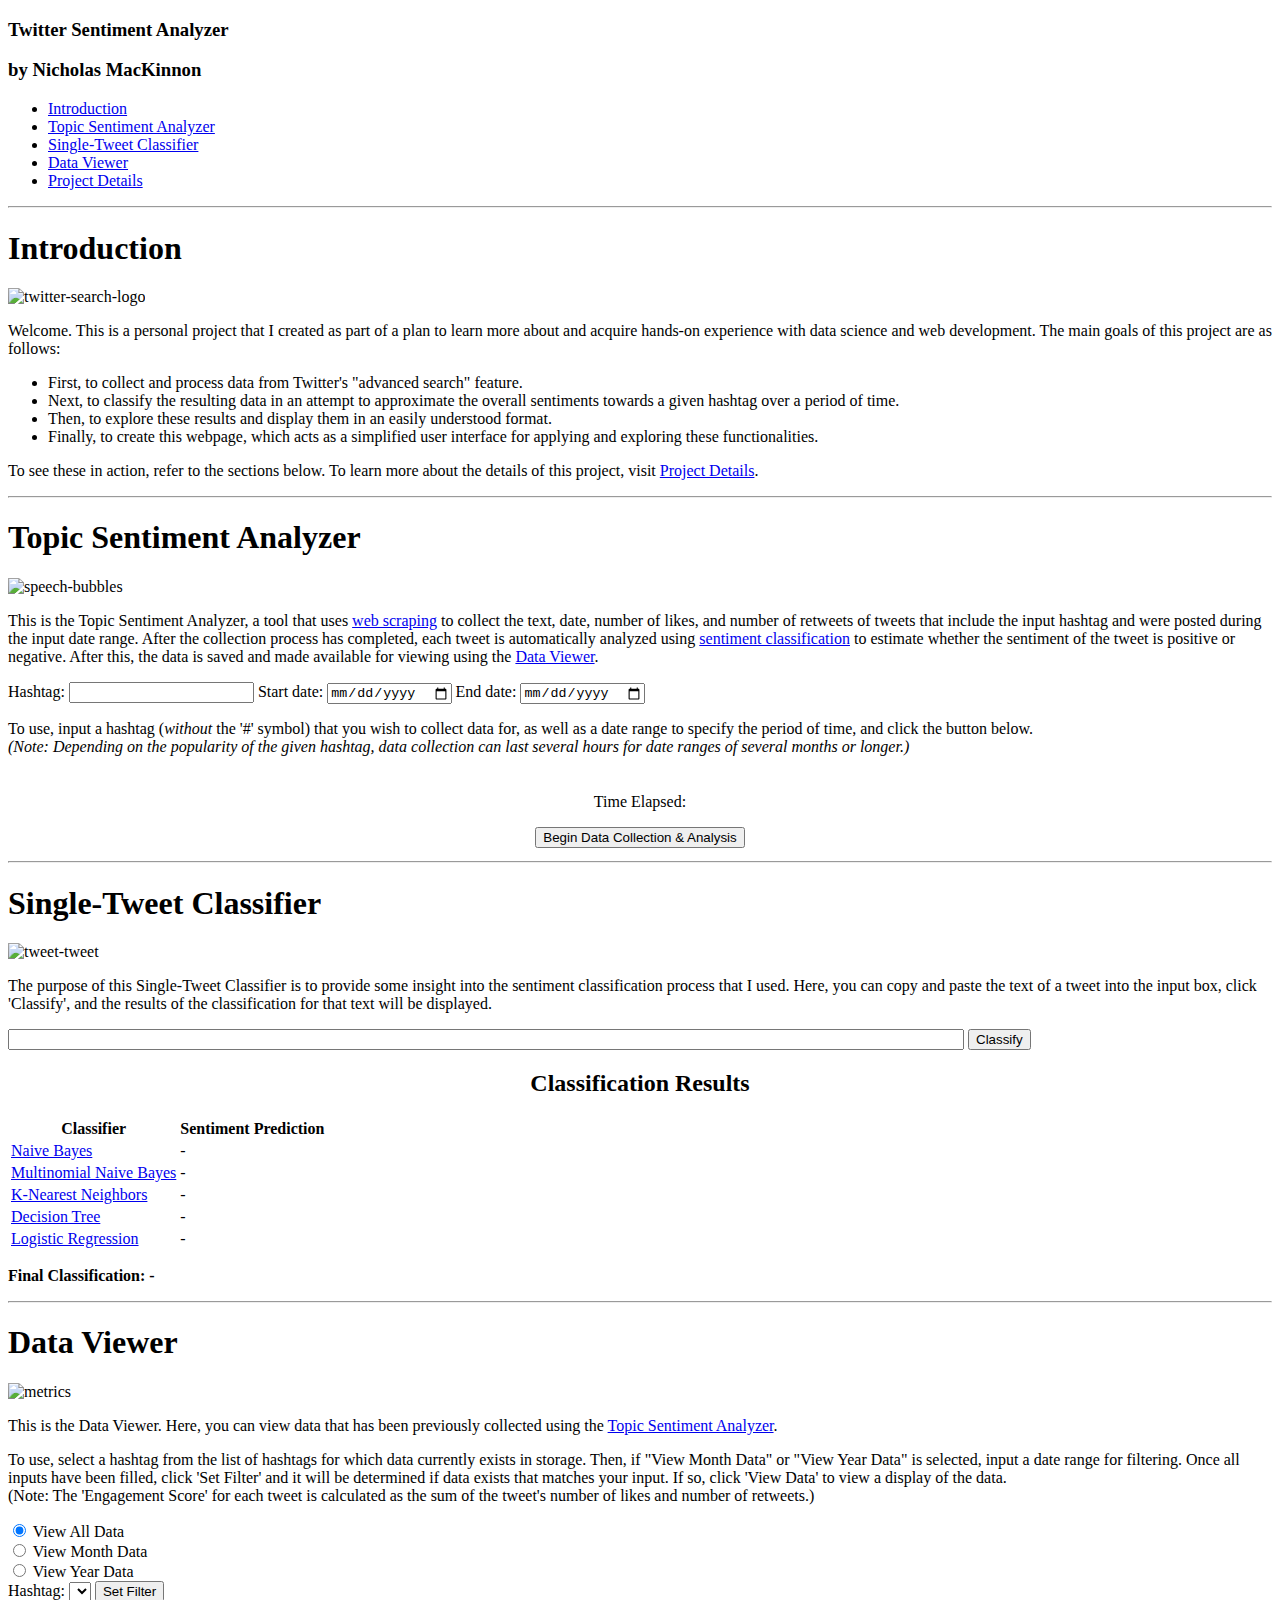
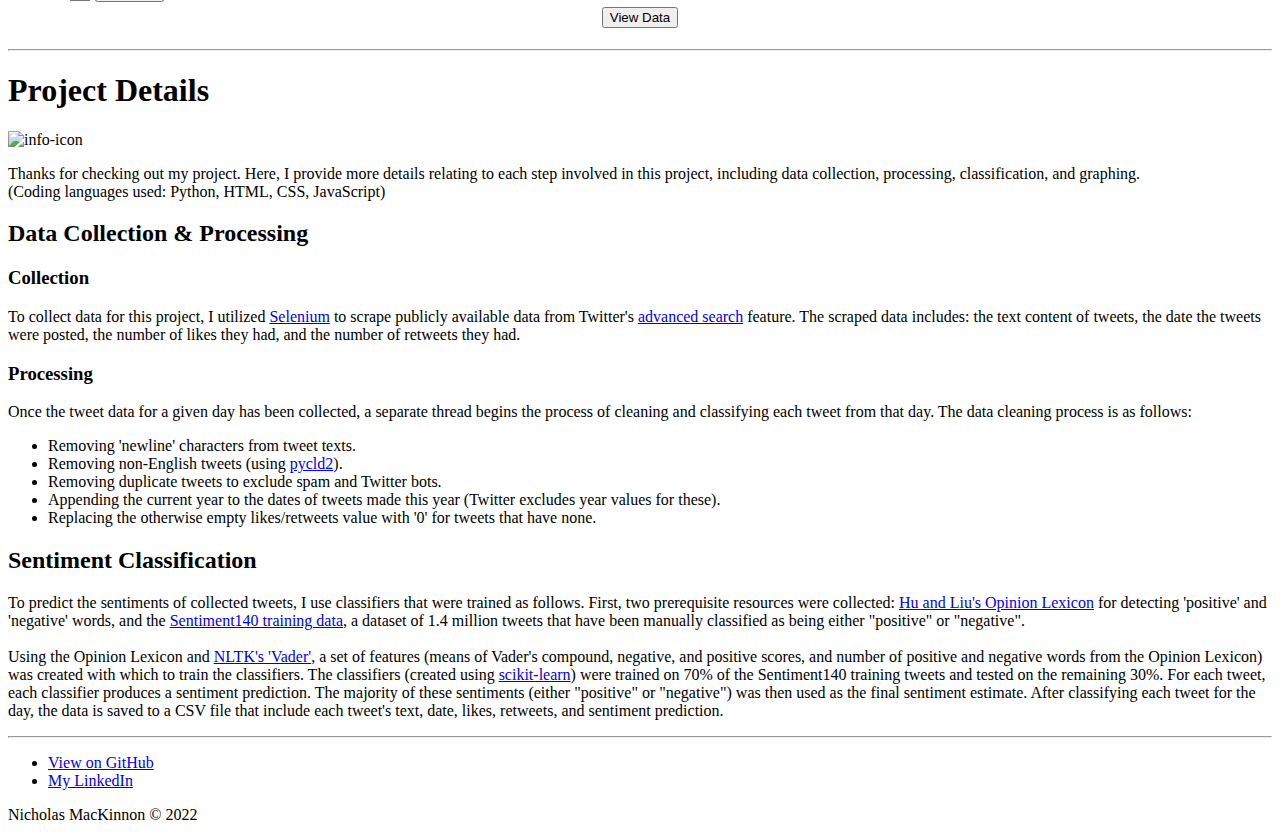
==== commit 3e3523f8: "FInal Push." ====
--- a/templates/index.html
+++ b/templates/index.html
@@ -112,6 +112,7 @@
     </form>
 
     <!-- Classification Results Table -->
+
     <h2 style="text-align: center;">Classification Results</h2>
     <div class="classification-results-div">
       <p class="centered-paragraph" id="classified-tweet"></p>
@@ -150,6 +151,7 @@
   <hr />
 
   <!-- Data Viewer -->
+
   <div id="data-viewer">
     <h1 class="section-headers">Data Viewer</h1>
     <img id="viewer-image" src="static/metrics.jpg" alt="metrics" />
@@ -189,6 +191,9 @@
         <p class="centered-paragraph" id="checking-data-text" style="display:none;"></p>
         <button id="view-data-button" class="centered-inline-button" onclick="window.open('/plot','_blank')">View Data</button>
       </div>
+      <p style="text-align: center;">
+        <a id="raw-data-link" href=""></a>
+      </p>
     </form>
   </div>
 
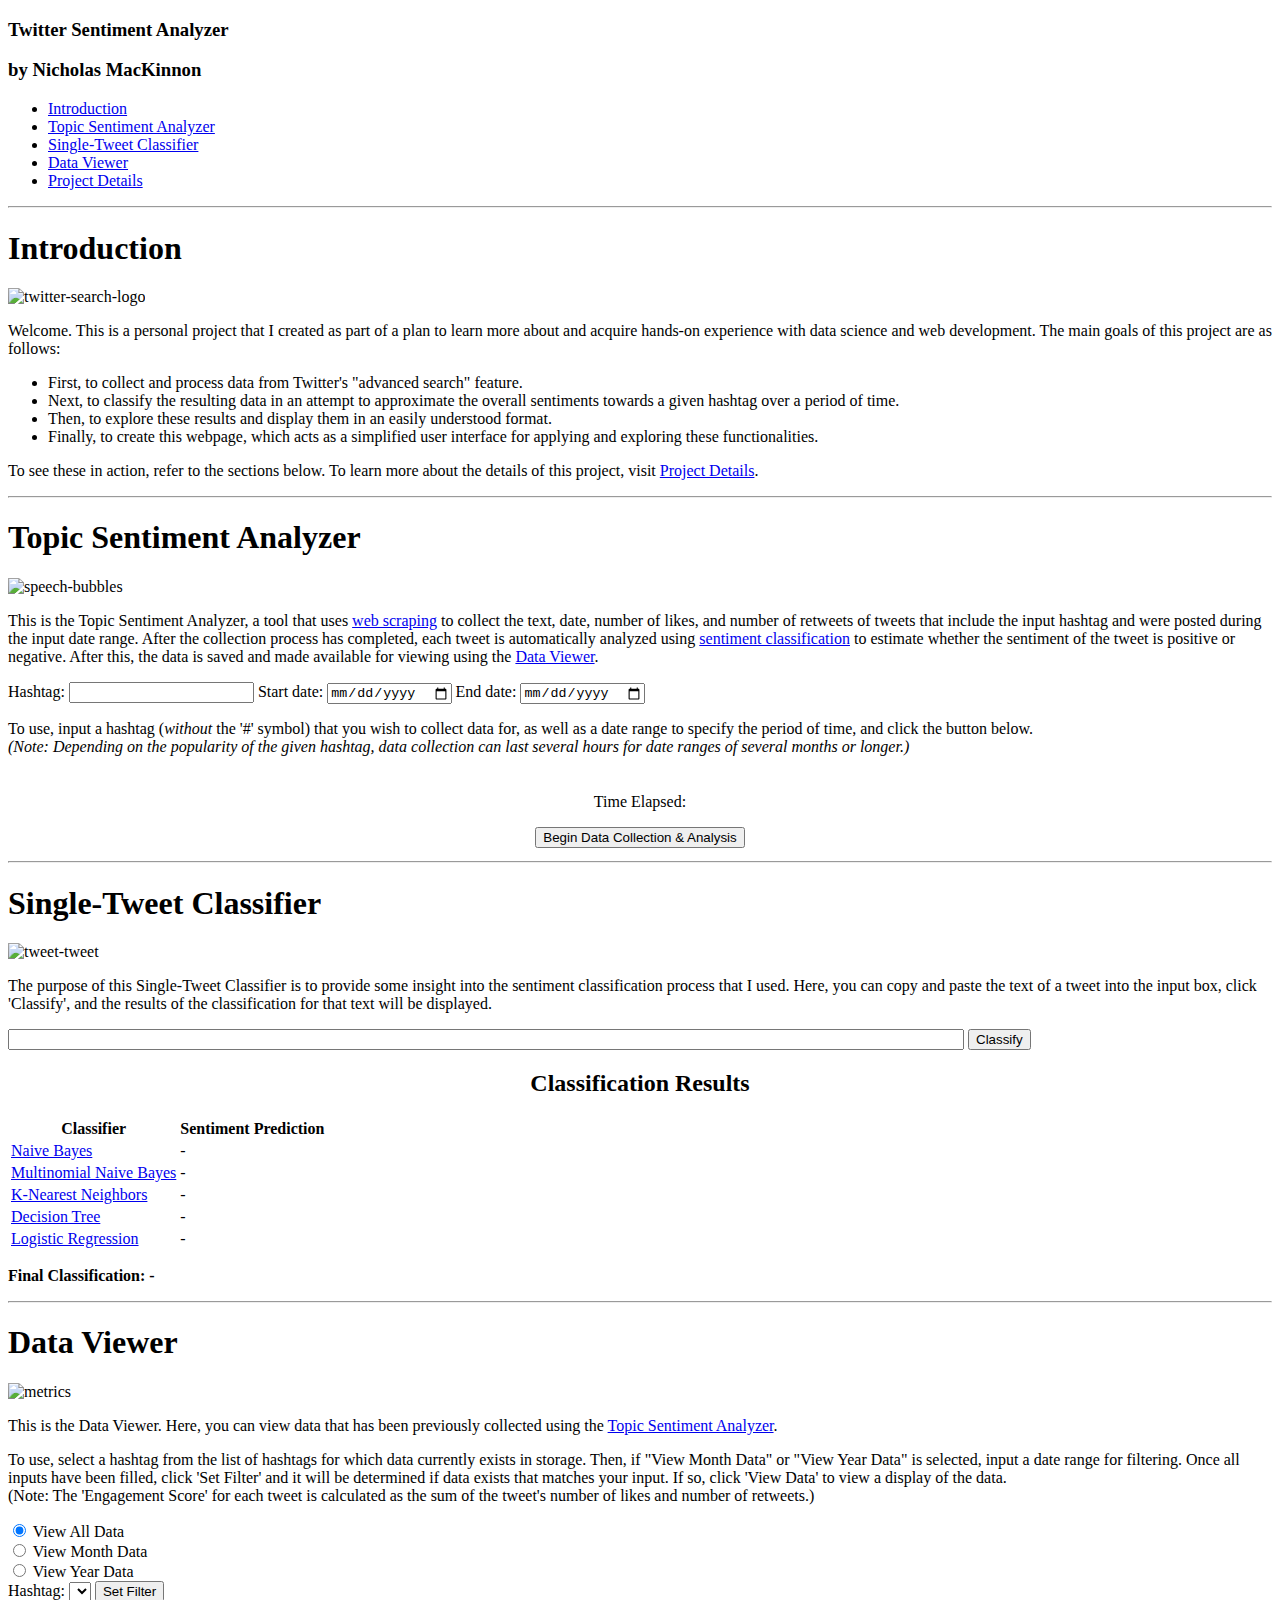
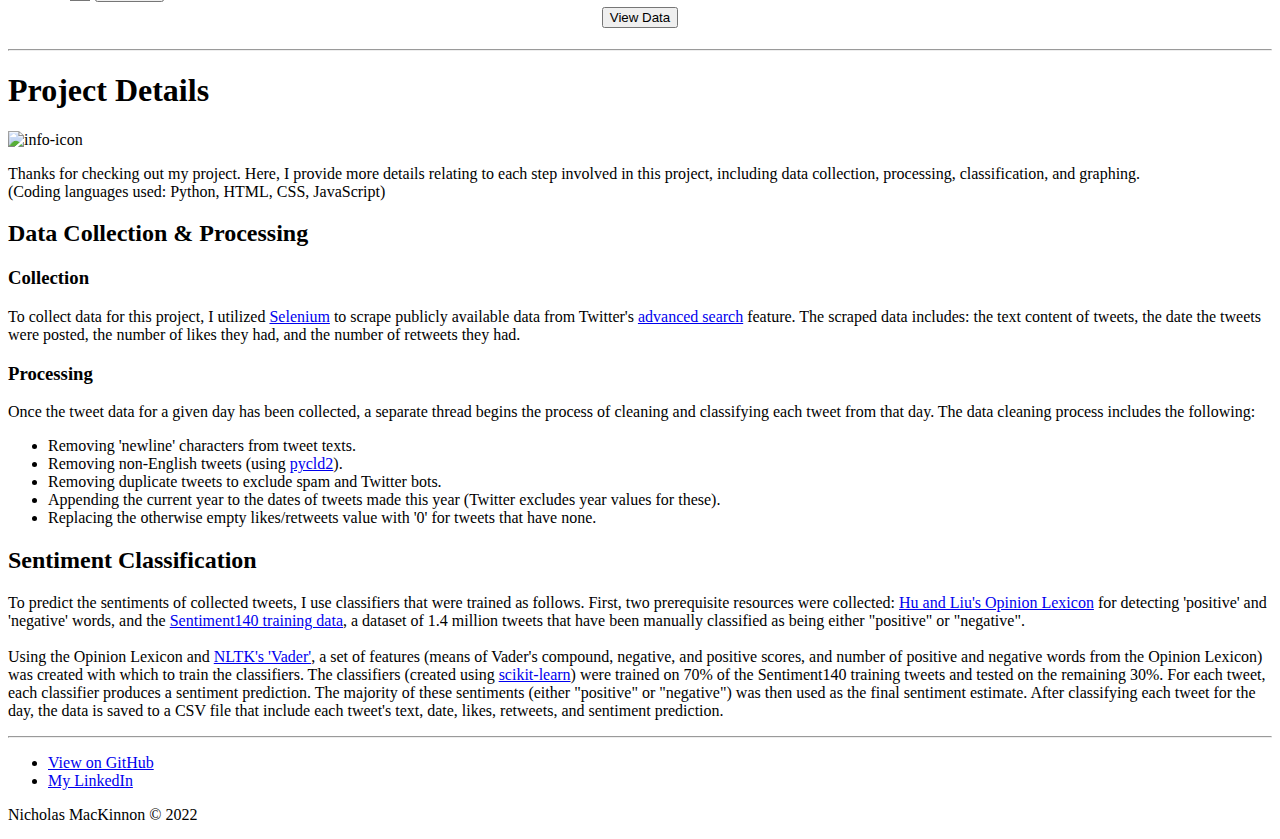
==== commit 7b6cba4f: "Update index.html" ====
--- a/templates/index.html
+++ b/templates/index.html
@@ -221,7 +221,7 @@
   <h3>Processing</h3>
   <p class="left-paragraph">
     Once the tweet data for a given day has been collected, a separate thread begins the process of cleaning and classifying each
-    tweet from that day. The data cleaning process is as follows:
+    tweet from that day. The data cleaning process includes the following:
     <ul class="left-list">
       <li>Removing 'newline' characters from tweet texts.</li>
       <li>Removing non-English tweets (using <a href="https://pypi.org/project/pycld2/"  target="_blank" rel="noopener noreferrer">pycld2</a>).</li>
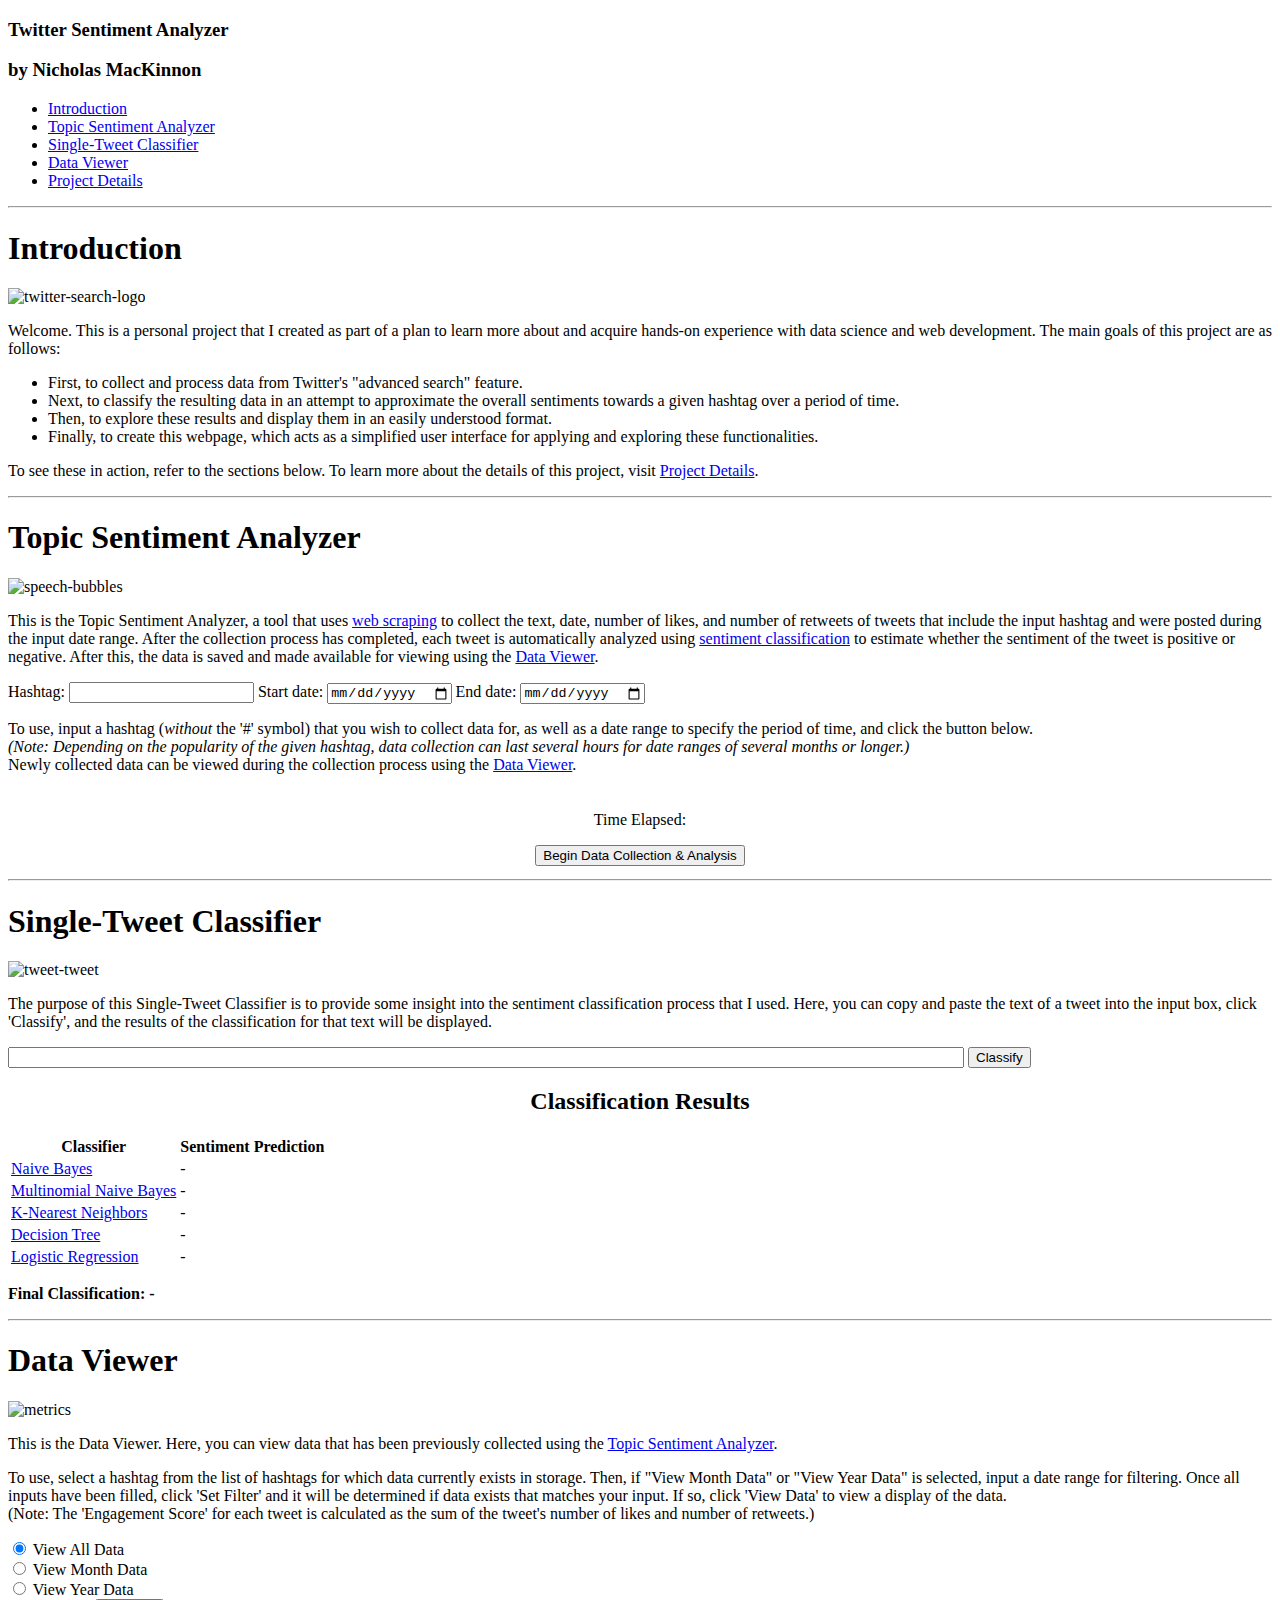
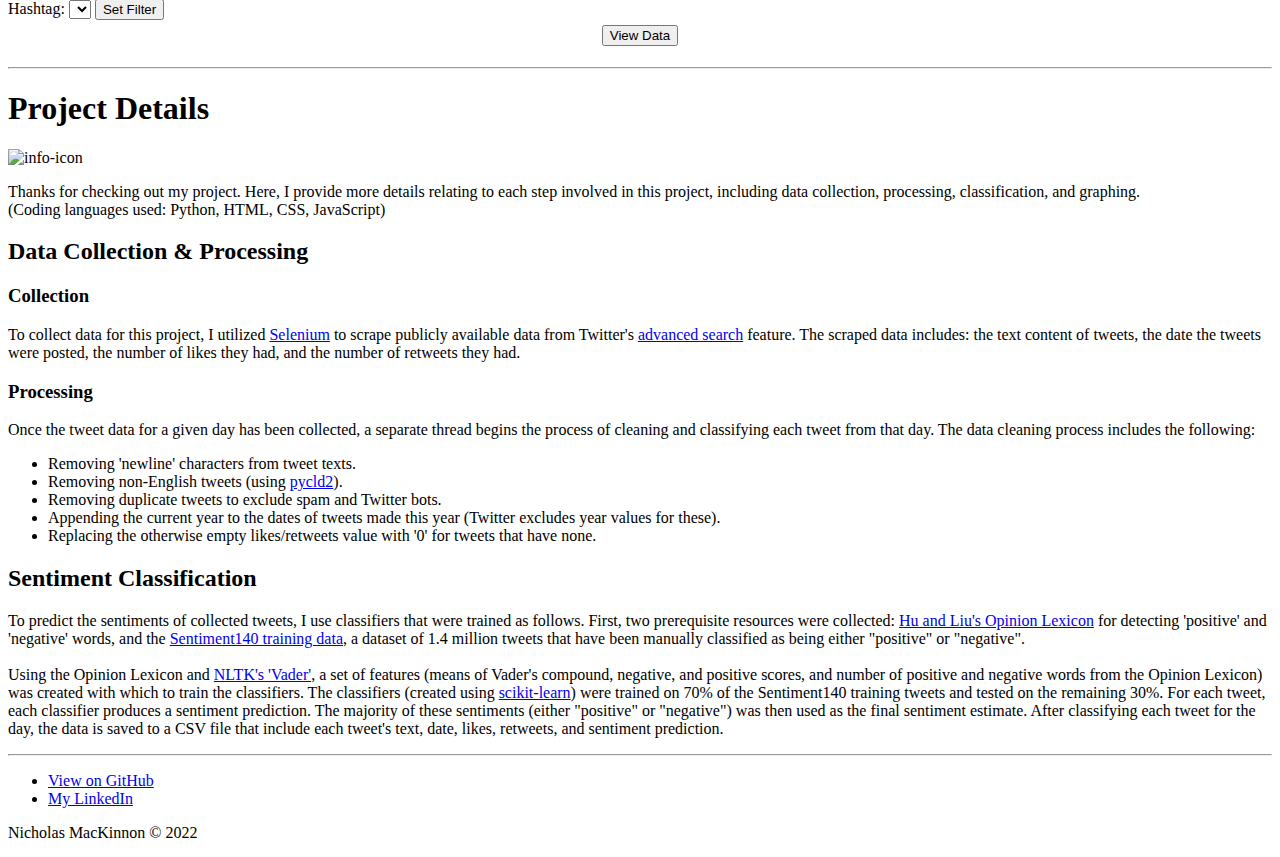
==== commit 48ab5ee3: ""Final"" ====
--- a/templates/index.html
+++ b/templates/index.html
@@ -81,6 +81,7 @@
       the period of time, and click the button below.
       <br /><em>(Note: Depending on the popularity of the given hashtag, data collection can last several hours for date ranges of
       several months or longer.)</em>
+      <br />Newly collected data can be viewed during the collection process using the <a href="#data-viewer">Data Viewer</a>.
     </p>
     <form onsubmit="return false">
       <div style="text-align:center; padding:5px;">
@@ -250,8 +251,8 @@
   <hr />
   <div class="link-div">
     <ul>
-      <li><a href="https://github.com/nickmack823/Twitter-Sentiment-Analyzer" target="_blank" rel="noopener noreferrer">View on GitHub</a></li>
-      <li><a href="linkedin.com/nickmack823" target="_blank" rel="noopener noreferrer">My LinkedIn</a></li>
+      <li><a href="https://www.github.com/nickmack823/Twitter-Sentiment-Analyzer" target="_blank" rel="noopener noreferrer">View on GitHub</a></li>
+      <li><a href="https://www.linkedin.com/nickmack823" target="_blank" rel="noopener noreferrer">My LinkedIn</a></li>
     </ul>
   </div>
   <p class="copyright">Nicholas MacKinnon © 2022</p>
